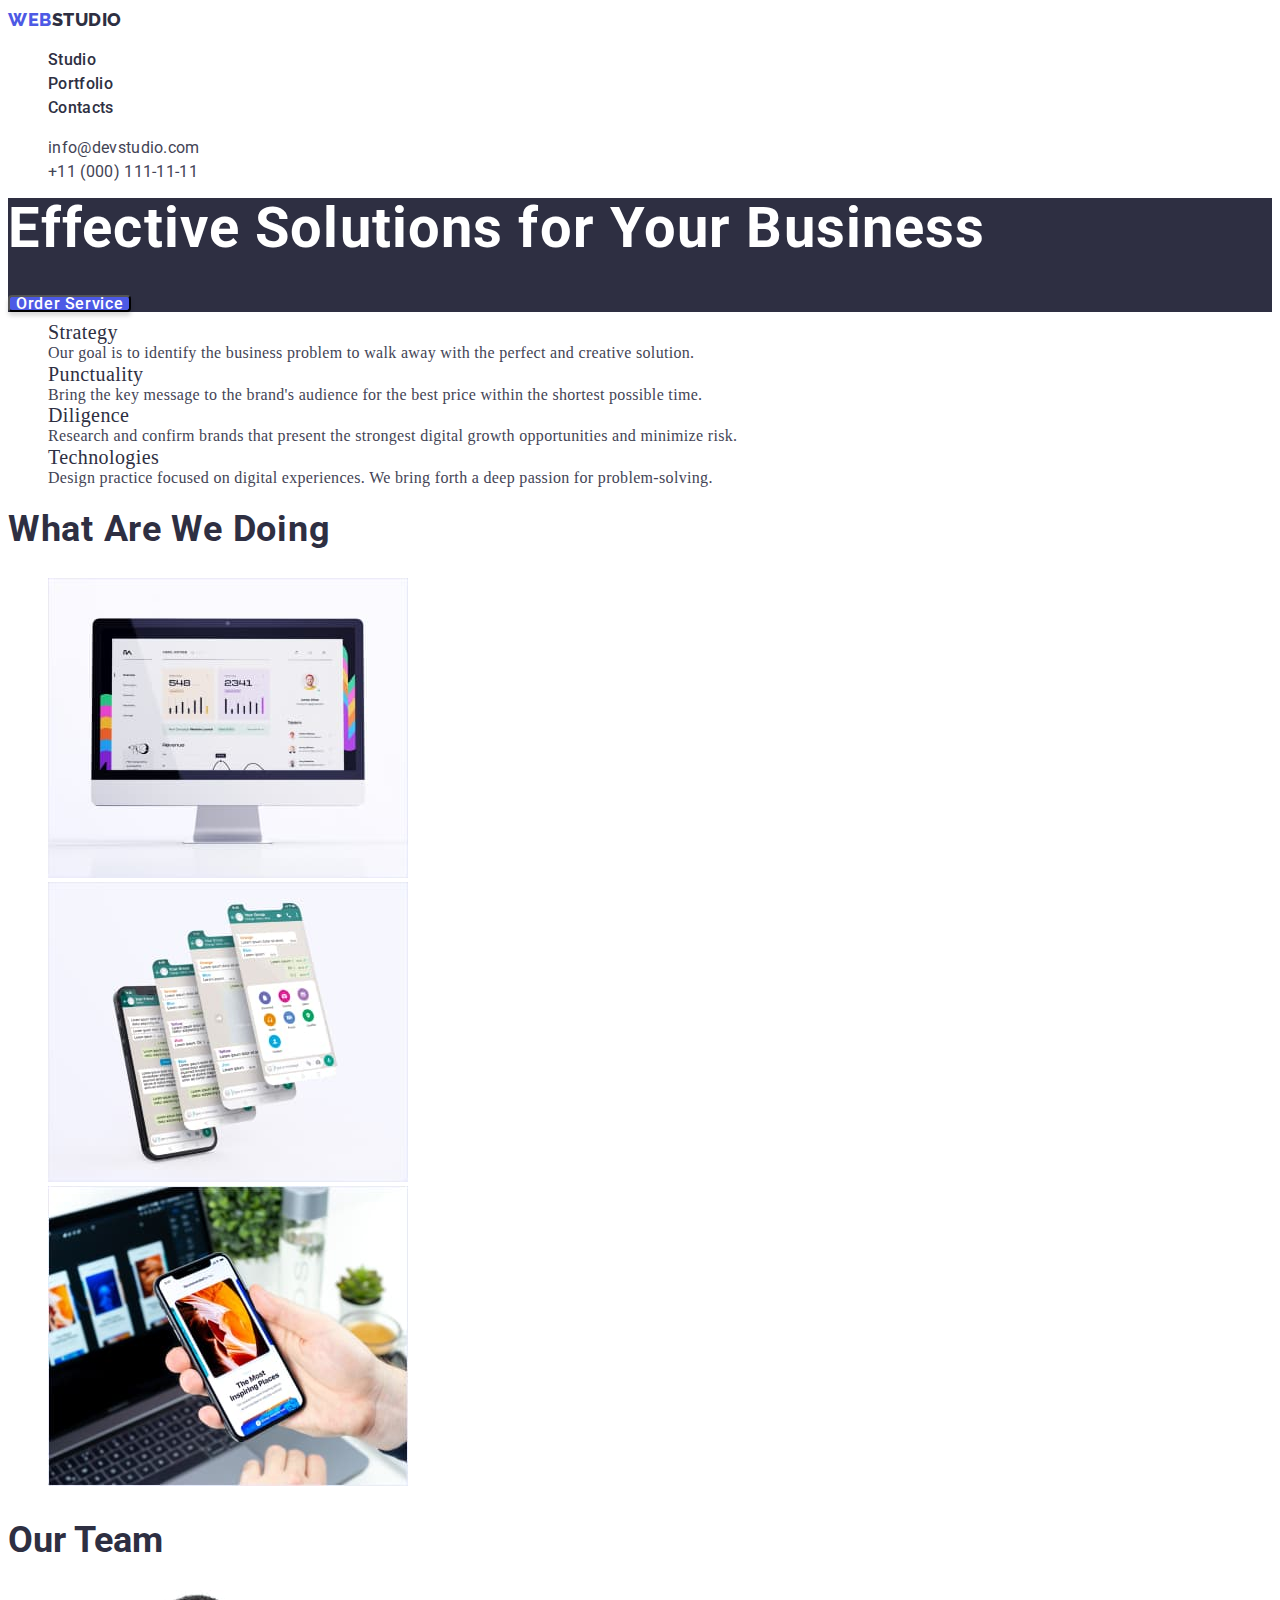
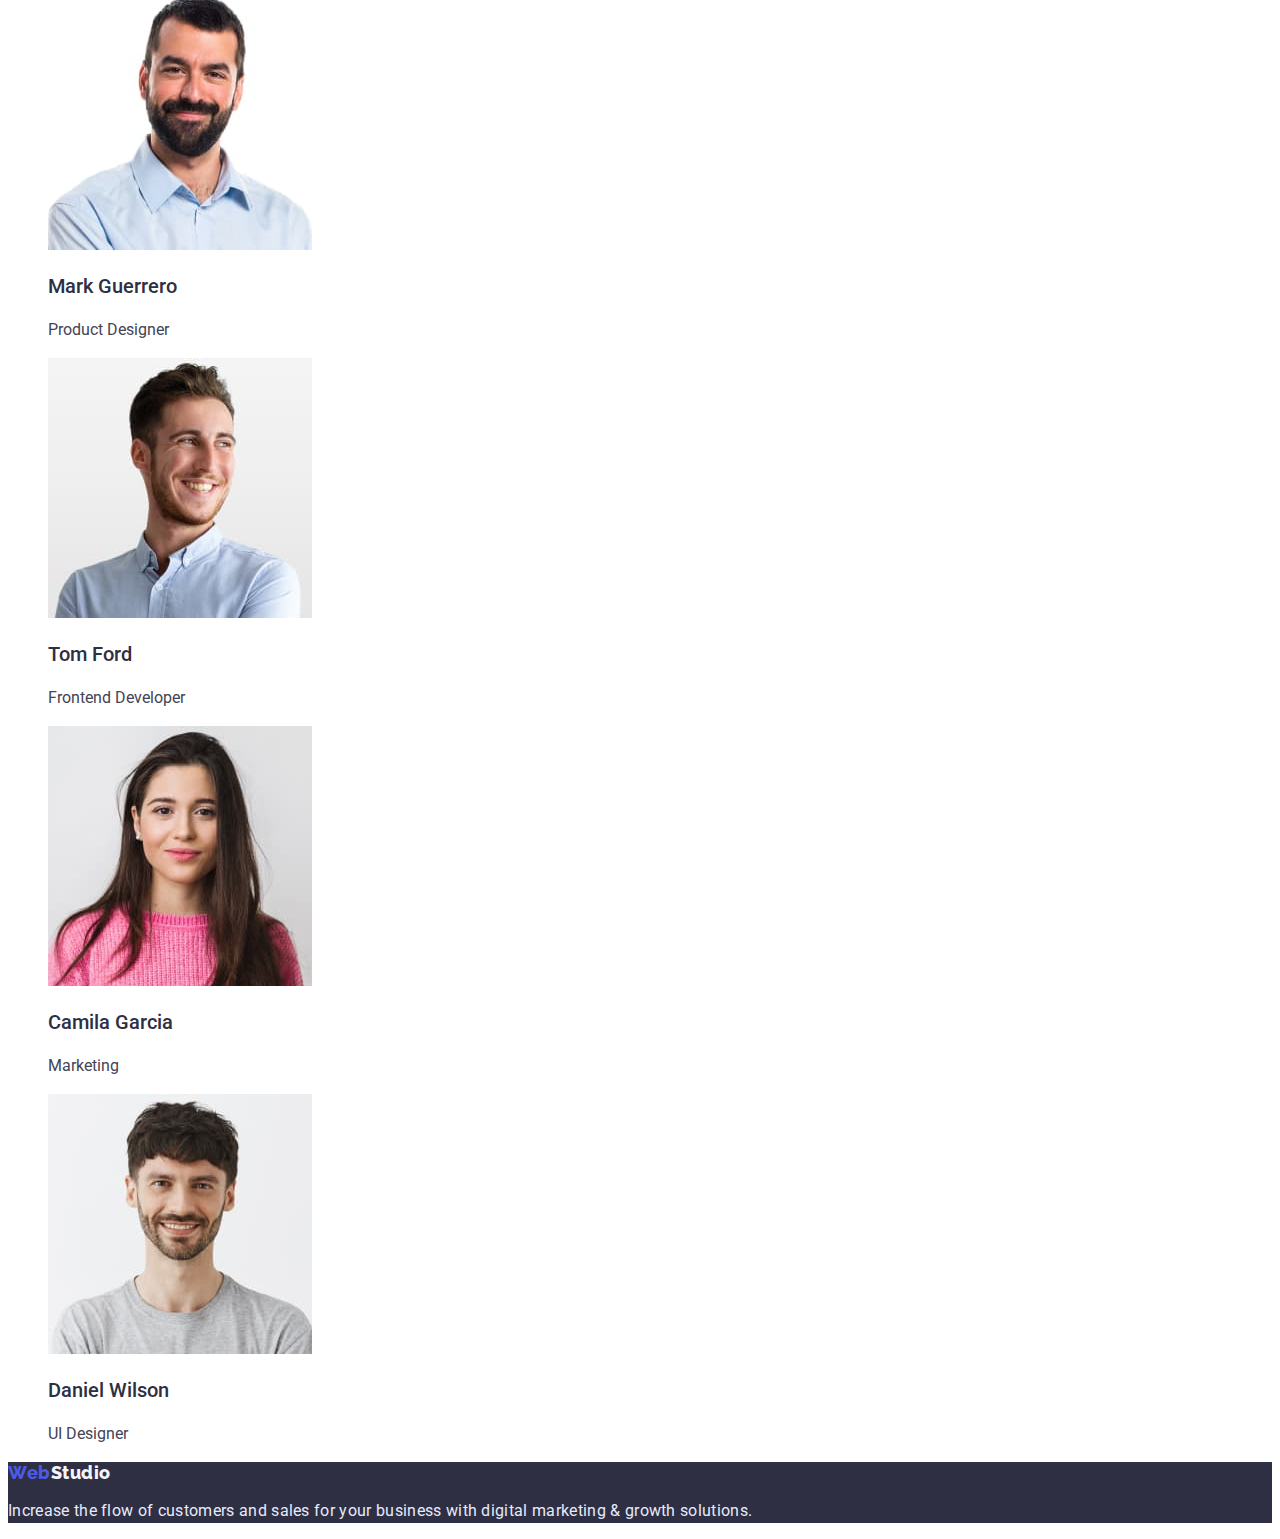
==== index.html @ d20caba4 "end my mistakes" ====
<!DOCTYPE html>
<html lang="en">
  <head>
    <meta charset="UTF-8" />
    <meta http-equiv="X-UA-Compatible" content="IE=edge" />
    <meta name="viewport" content="width=device-width, initial-scale=1.0" />
    <title>web-studia</title>
    <link rel="preconnect" href="https://fonts.googleapis.com" />
    <link rel="preconnect" href="https://fonts.gstatic.com" crossorigin />
    <link
      href="https://fonts.googleapis.com/css2?family=Montserrat:wght@400;700&family=Open+Sans:ital@1&family=Raleway:wght@800&family=Roboto:wght@400;500;700&display=swap"
      rel="stylesheet"
    />
    <link rel="stylesheet" href="./css/styles.css" />
  </head>
  <body>
    <header class="header">
      <nav class="header-navigation">
        <a href="./index.html" class="first-header-logo link"
          >Web<span class="second-heder-logo link">Studio</span>
        </a>
        <ul class="header-list list">
          <li class="header-item">
            <a href="" class="header-link link">Studio</a>
          </li>
          <li class="header-item">
            <a href="" class="header-link link">Portfolio</a>
          </li>
          <li class="header-item">
            <a href="" class="header-link link">Contacts</a>
          </li>
        </ul>
      </nav>
      <address>
        <ul class="header-list list">
          <li>
            <a href="mailto:info@devstudio.com" class="header-email list link"
              >info@devstudio.com</a
            >
          </li>
          <li>
            <a href="tel:+110001111111" class="header-tel list link"
              >+11 (000) 111-11-11</a
            >
          </li>
        </ul>
      </address>
    </header>
    <main>
      <!-- Hero-section -->
      <section class="hero">
        <h1 class="hero-efectiv-sol">Effective Solutions for Your Business</h1>
        <button type="button" class="hero-btn">Order Service</button>
      </section>
      <!-- /Hero-section -->

      <!-- Section-2 -->
      <section class="section-2">
        <ul class="section-2 list">
          <li class="section-2-item">
            <h3 class="section-2-title">Strategy</h3>
            <p class="section-2-text">
              Our goal is to identify the business problem to walk away with the
              perfect and creative solution.
            </p>
          </li>
          <li class="section-2-item">
            <h3 class="section-2-title">Punctuality</h3>
            <p class="section-2-text">
              Bring the key message to the brand's audience for the best price
              within the shortest possible time.
            </p>
          </li>
          <li class="section-2-item">
            <h3 class="section-2-title">Diligence</h3>
            <p class="section-2-text">
              Research and confirm brands that present the strongest digital
              growth opportunities and minimize risk.
            </p>
          </li>
          <li class="section-2-item">
            <h3 class="section-2-title">Technologies</h3>
            <p class="section-2-text">
              Design practice focused on digital experiences. We bring forth a
              deep passion for problem-solving.
            </p>
          </li>
        </ul>
      </section>
      <!-- /Section-2 -->

      <!-- Section-3 -->
      <section class="section-3">
        <h2 class="section-3-doing">What are we doing</h2>
        <ul class="section-3 list">
          <li>
            <img
              src="./images/about-img-1.jpg.jpg"
              alt="site"
              width="360"
              height="300"
            />
          </li>
          <li>
            <img
              src="./images/about-img-3.jpg.jpg"
              alt="what are we doing"
              width="360"
              height="300"
            />
          </li>
          <li>
            <img
              src="./images/about-img-2.jpg.jpg"
              alt="what are we doing"
              width="360"
              height="300"
            />
          </li>
        </ul>
      </section>
      <!-- /Section-3 -->

      <!-- Section-4 Our team -->
      <section class="Our-team">
        <h2 class="our-team-team">Our Team</h2>
        <ul class="Our-team list">
          <li>
            <img
              src="./images/about-img-4.jpg.jpg"
              alt="our team"
              width="264"
            />
            <h3 class="our-team-name-1">Mark Guerrero</h3>
            <p class="our-team-job">Product Designer</p>
          </li>
          <li>
            <img
              src="./images/about-img-5.jpg.jpg"
              alt="our team"
              width="264"
            />
            <h3 class="our-team-name-2">Tom Ford</h3>
            <p class="our-team-job">Frontend Developer</p>
          </li>
          <li>
            <img
              src="./images/about-img-6.jpg.jpg"
              alt="our team"
              width="264"
            />
            <h3 class="our-team-name-3">Camila Garcia</h3>
            <p class="our-team-job">Marketing</p>
          </li>
          <li>
            <img
              src="./images/about-img-7.jpg.jpg"
              alt="our team"
              width="264"
            />
            <h3 class="our-team-name-4">Daniel Wilson</h3>
            <p class="our-team-job">UI Designer</p>
          </li>
        </ul>
      </section>
      <!-- /Section-4 Our team -->
    </main>
    <!-- Section-5 -->
    <footer class="section-5">
      <a href="./index.html" class="first-header-logo1 link"
        >Web<span class="second-heder-logo1 link">Studio</span>
      </a>
      <p class="section-5-last">
        Increase the flow of customers and sales for your business with digital
        marketing & growth solutions.
      </p>
    </footer>
    <!-- /Section-5 -->
  </body>
</html>
---- css/styles.css ----
/* @font-face {
  font-family: "Open Sans";
  src: url(../fonts/OpenSans-Regular.ttf);
}
@font-face {
  font-family: "Open Sans Bold";
  src: url(../fonts/OpenSans-Bold.ttf); */

body {
  font-family: "Open Sans" sans-serif;
}
.list {
  list-style: none;
}
.link {
  text-decoration: none;
}
/* Header */
.header {
}
.header-navigation {
}

.first-header-logo {
  font-family: "Raleway";
  font-weight: 800;
  font-size: 18px;
  line-height: 24px;
  letter-spacing: 0.03em;
  text-transform: uppercase;

  font-style: normal;

  color: #4d5ae5;
}
.second-heder-logo {
  font-family: "Raleway";
  font-style: normal;
  font-weight: 800;
  font-size: 18px;
  line-height: 24px;
  letter-spacing: 0.03em;
  text-transform: uppercase;
  text-decoration: none;
  color: #2e2f42;
}
.header-list {
}
.header-item {
}
.header-link {
  font-family: "Roboto";
  font-weight: 500;
  font-size: 16px;
  line-height: 24px;
  letter-spacing: 0.02em;
  color: #2e2f42;
}
.header-email {
  font-family: "Roboto";
  font-style: normal;
  font-weight: 400;
  font-size: 16px;
  line-height: 24px;

  letter-spacing: 0.02em;
  color: #434455;
}
.header-tel {
  position: absolute;

  font-family: "Roboto";
  font-style: normal;
  font-weight: 400;
  font-size: 16px;
  line-height: 24px;

  letter-spacing: 0.02em;

  color: #434455;
}
/* Header */
/* hero*/
.hero {
  background-color: #2e2f42;
}
.hero-efectiv-sol {
  font-family: "Roboto";
  font-style: normal;
  font-weight: 700;
  font-size: 56px;
  line-height: 60px;
  text-align: left;
  letter-spacing: 0.02em;
  color: #ffffff;
}
.hero-btn {
  font-family: "Roboto";
  font-weight: 500;
  font-size: 16px;
  line-height: 0.7;
  display: flex;
  align-items: center;
  letter-spacing: 0.04em;
  color: #ffffff;
  background: #4d5ae5;
  box-shadow: 0px 4px 4px rgba(0, 0, 0, 0.15);
  border-radius: 4px;
}
/* section 2 */
.section-2 {
  list-style: none;
}
.section-2-hidden {
}
.section-2-list {
}
.section-2-item {
}
.section-2-title {
  font-weight: 500;
  font-size: 20px;
  line-height: 0.83px;
  letter-spacing: 0.02em;
  color: #2e2f42;
}
.section-2-text {
  font-weight: 400;
  font-size: 16px;
  line-height: 0.8px;
  letter-spacing: 0.02em;
  color: #434455;
}
/*section 2*/
/* section 3 */
.section-3-doing {
  font-family: "Roboto";
  font-style: normal;
  font-weight: 700;
  font-size: 36px;
  line-height: 40px;
  letter-spacing: 0.02em;
  text-transform: capitalize;
  color: #2e2f42;
}
/* section 3 */

/* section 4 */
.Our-team {
}
.our-team-name-1 {
  font-family: "Roboto";
  font-style: normal;
  font-weight: 500;
  font-size: 20px;

  line-height: 24px;
  color: #2e2f42;
}
.our-team-name-2 {
  font-family: "Roboto";
  font-style: normal;
  font-weight: 500;
  font-size: 20px;
  line-height: 24px;

  color: #2e2f42;
}
.our-team-name-3 {
  font-family: "Roboto";
  font-style: normal;
  font-weight: 500;
  font-size: 20px;
  line-height: 24px;
  color: #2e2f42;
}
.our-team-name-4 {
  font-family: "Roboto";
  font-style: normal;
  font-weight: 500;
  font-size: 20px;
  line-height: 24px;
  color: #2e2f42;
}
.our-team-team {
  font-family: "Roboto";
  font-style: normal;
  font-weight: 700;
  font-size: 36px;
  line-height: 40px;
  color: #2e2f42;
}

.our-team-job {
  font-family: "Roboto";
  font-style: normal;
  font-weight: 400;
  font-size: 16px;
  line-height: 24px;
  color: #434455;
}

/* sectoin 4 */

/* section 5 */
.section-5 {
  background-color: #2e2f42;
}
.first-header-logo1 {
  font-family: "Raleway";
  font-style: normal;
  font-weight: 800;
  font-size: 18px;
  line-height: 21px;

  letter-spacing: 0.03em;

  color: #4d5ae5;
}

.second-heder-logo1 {
  font-family: "Raleway";
  font-style: normal;
  font-weight: 800;
  font-size: 18px;
  line-height: 21px;
  letter-spacing: 0.03em;
  color: #f4f4fd;
}

.section-5-last {
  font-family: "Roboto";
  font-style: normal;
  font-weight: 400;
  font-size: 16px;
  line-height: 24px;

  letter-spacing: 0.02em;

  color: #e7e9fc;
}
/* section 5 */
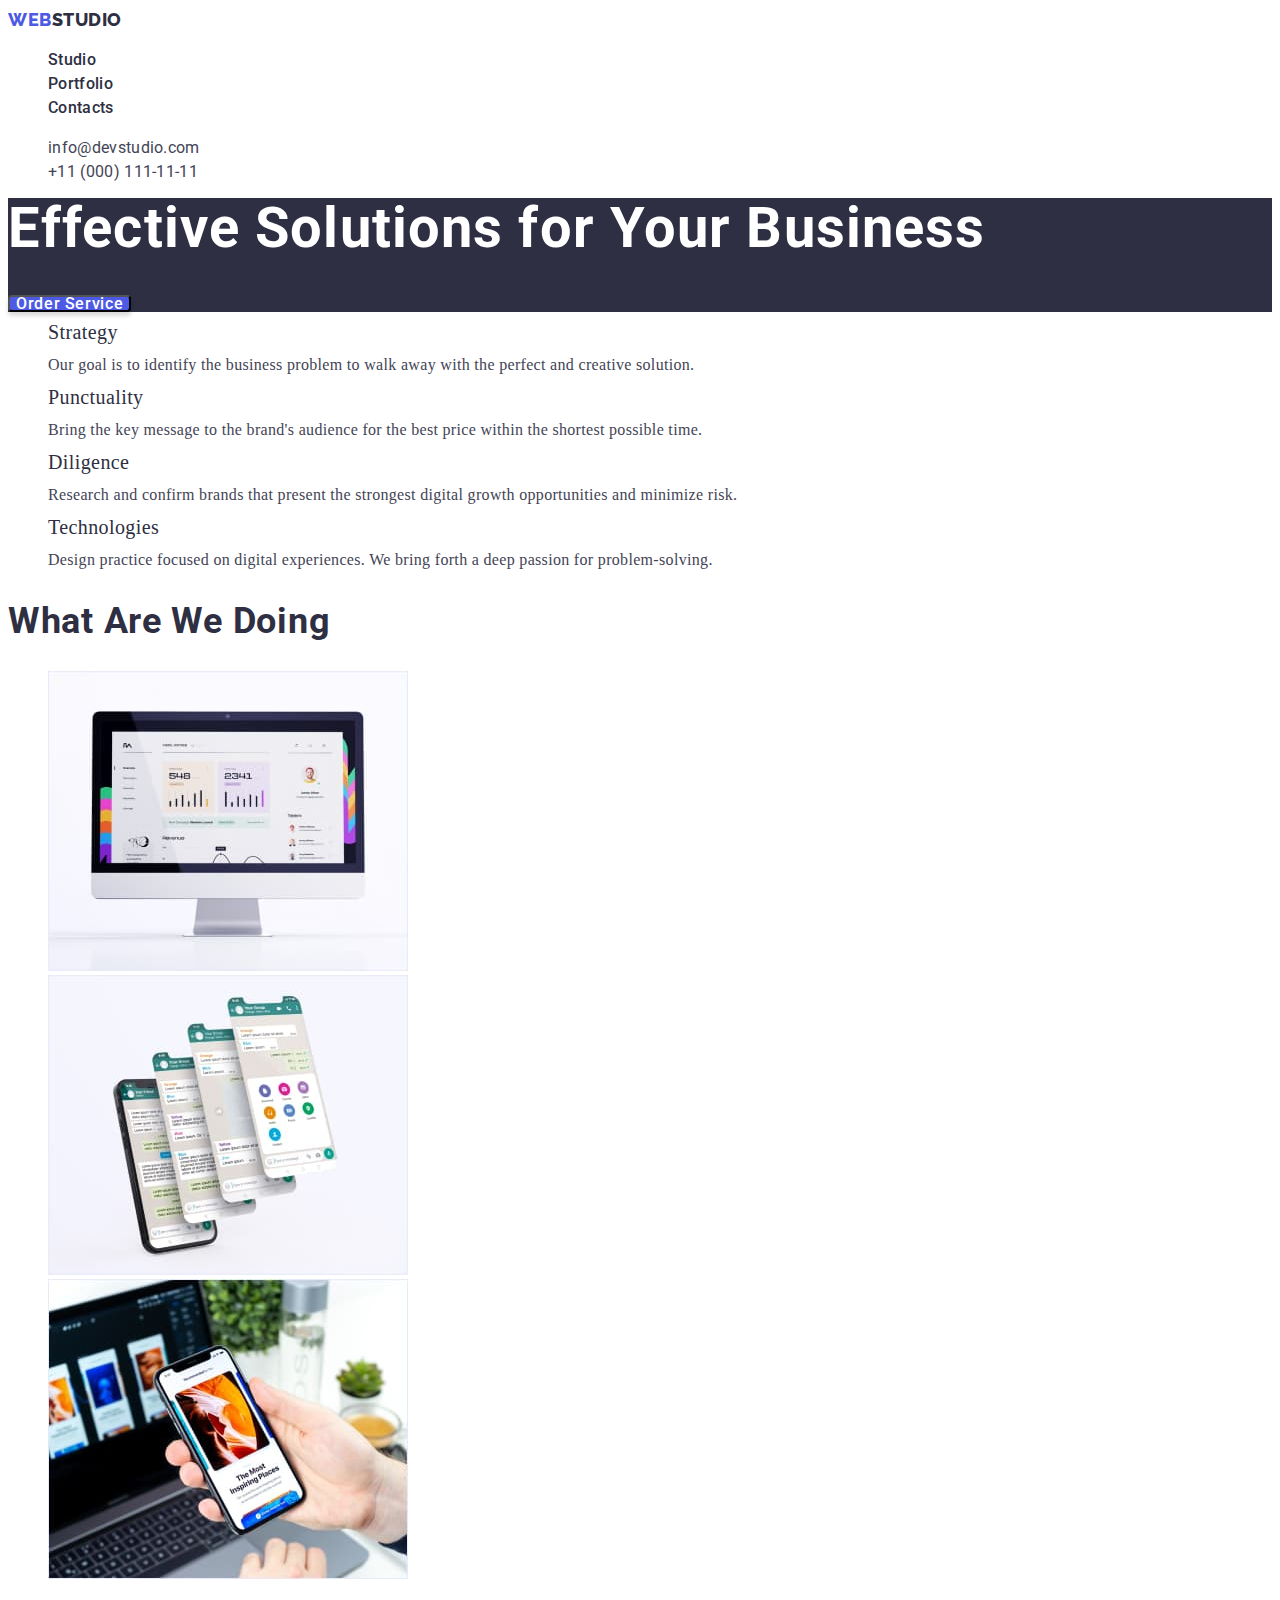
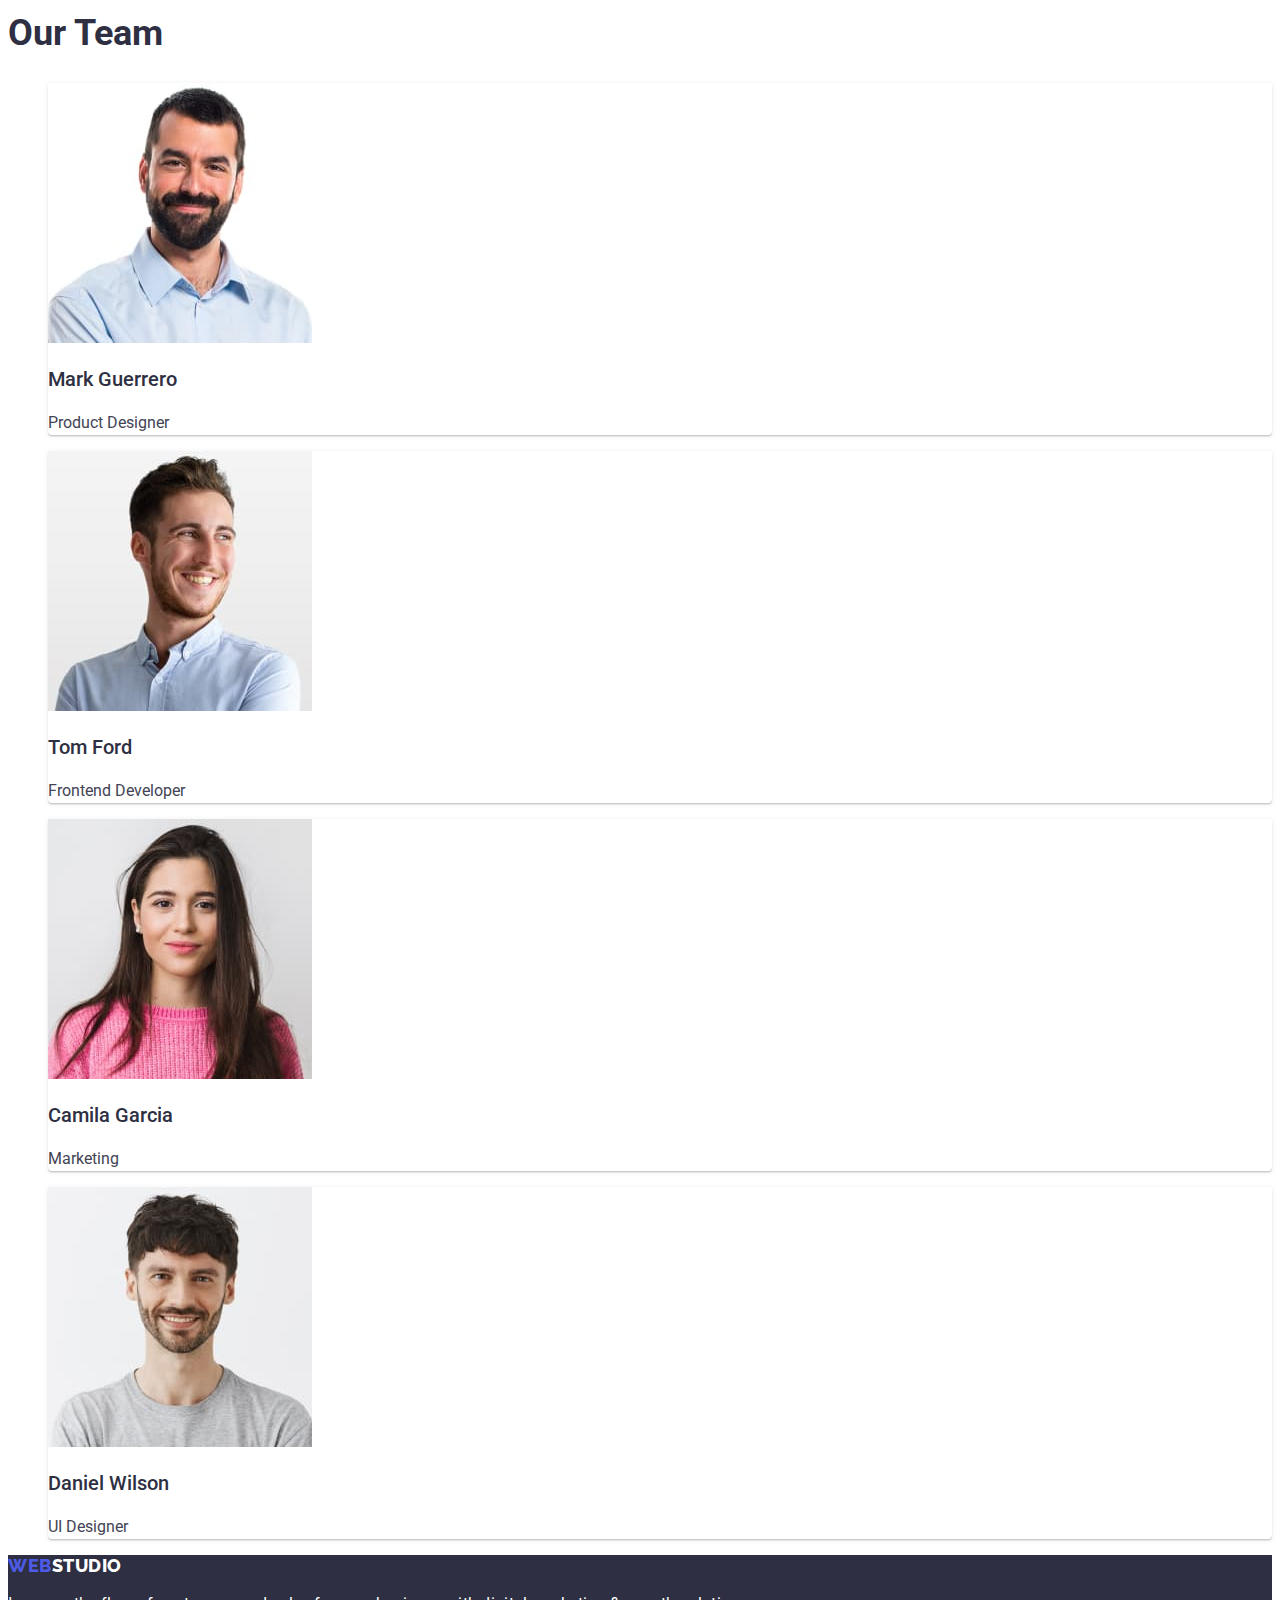
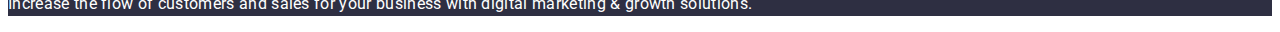
==== commit 06bcf501: "..." ====
--- a/index.html
+++ b/index.html
@@ -5,6 +5,8 @@
     <meta http-equiv="X-UA-Compatible" content="IE=edge" />
     <meta name="viewport" content="width=device-width, initial-scale=1.0" />
     <title>web-studia</title>
+    <link rel="preconnect" href="https://fonts.googleapis.com" />
+    <link rel="preconnect" href="https://fonts.gstatic.com" crossorigin />
     <link rel="preconnect" href="https://fonts.googleapis.com" />
     <link rel="preconnect" href="https://fonts.gstatic.com" crossorigin />
     <link
@@ -16,8 +18,8 @@
   <body>
     <header class="header">
       <nav class="header-navigation">
-        <a href="./index.html" class="first-header-logo link"
-          >Web<span class="second-heder-logo link">Studio</span>
+        <a href="./portfolio.html" class="logo link"
+          >Web<span class="second-logo link">Studio</span>
         </a>
         <ul class="header-list list">
           <li class="header-item">
@@ -125,7 +127,7 @@
       <section class="Our-team">
         <h2 class="our-team-team">Our Team</h2>
         <ul class="Our-team list">
-          <li>
+          <li class="our-team-background">
             <img
               src="./images/about-img-4.jpg.jpg"
               alt="our team"
@@ -134,7 +136,7 @@
             <h3 class="our-team-name-1">Mark Guerrero</h3>
             <p class="our-team-job">Product Designer</p>
           </li>
-          <li>
+          <li class="our-team-background">
             <img
               src="./images/about-img-5.jpg.jpg"
               alt="our team"
@@ -143,7 +145,7 @@
             <h3 class="our-team-name-2">Tom Ford</h3>
             <p class="our-team-job">Frontend Developer</p>
           </li>
-          <li>
+          <li class="our-team-background">
             <img
               src="./images/about-img-6.jpg.jpg"
               alt="our team"
@@ -152,7 +154,7 @@
             <h3 class="our-team-name-3">Camila Garcia</h3>
             <p class="our-team-job">Marketing</p>
           </li>
-          <li>
+          <li class="our-team-background">
             <img
               src="./images/about-img-7.jpg.jpg"
               alt="our team"
@@ -167,8 +169,8 @@
     </main>
     <!-- Section-5 -->
     <footer class="section-5">
-      <a href="./index.html" class="first-header-logo1 link"
-        >Web<span class="second-heder-logo1 link">Studio</span>
+      <a href="./portfolio.html" class="logo2 link"
+        >Web<span class="second-logo2 link">Studio</span>
       </a>
       <p class="section-5-last">
         Increase the flow of customers and sales for your business with digital
--- a/css/styles.css
+++ b/css/styles.css
@@ -9,6 +9,12 @@
 body {
   font-family: "Open Sans" sans-serif;
 }
+:root {
+  --main-title-color: #ffffff;
+  --main-title-color2: #434455;
+  --main-title-color3: #4d5ae5;
+  --main-title-color4: #2e2f42;
+}
 .list {
   list-style: none;
 }
@@ -20,30 +26,25 @@
 }
 .header-navigation {
 }
-
-.first-header-logo {
+.link {
+  text-decoration: none;
+}
+.logo {
   font-family: "Raleway";
+  font-style: normal;
   font-weight: 800;
   font-size: 18px;
   line-height: 24px;
+
   letter-spacing: 0.03em;
   text-transform: uppercase;
 
-  font-style: normal;
-
-  color: #4d5ae5;
-}
-.second-heder-logo {
-  font-family: "Raleway";
-  font-style: normal;
-  font-weight: 800;
-  font-size: 18px;
-  line-height: 24px;
-  letter-spacing: 0.03em;
-  text-transform: uppercase;
-  text-decoration: none;
+  color: var(--main-title-color3);
+}
+.second-logo {
   color: #2e2f42;
 }
+
 .header-list {
 }
 .header-item {
@@ -54,7 +55,7 @@
   font-size: 16px;
   line-height: 24px;
   letter-spacing: 0.02em;
-  color: #2e2f42;
+  color: var(--main-title-color4);
 }
 .header-email {
   font-family: "Roboto";
@@ -64,7 +65,7 @@
   line-height: 24px;
 
   letter-spacing: 0.02em;
-  color: #434455;
+  color: var(--main-title-color2);
 }
 .header-tel {
   position: absolute;
@@ -77,12 +78,12 @@
 
   letter-spacing: 0.02em;
 
-  color: #434455;
+  color: var(--main-title-color2);
 }
 /* Header */
 /* hero*/
 .hero {
-  background-color: #2e2f42;
+  background-color: var(--main-title-color4);
 }
 .hero-efectiv-sol {
   font-family: "Roboto";
@@ -92,7 +93,7 @@
   line-height: 60px;
   text-align: left;
   letter-spacing: 0.02em;
-  color: #ffffff;
+  color: var(--main-title-color);
 }
 .hero-btn {
   font-family: "Roboto";
@@ -102,8 +103,8 @@
   display: flex;
   align-items: center;
   letter-spacing: 0.04em;
-  color: #ffffff;
-  background: #4d5ae5;
+  color: var(--main-title-color);
+  background: var(--main-title-color3);
   box-shadow: 0px 4px 4px rgba(0, 0, 0, 0.15);
   border-radius: 4px;
 }
@@ -122,14 +123,14 @@
   font-size: 20px;
   line-height: 0.83px;
   letter-spacing: 0.02em;
-  color: #2e2f42;
+  color: var(--main-title-color4);
 }
 .section-2-text {
   font-weight: 400;
   font-size: 16px;
-  line-height: 0.8px;
-  letter-spacing: 0.02em;
-  color: #434455;
+  line-height: 24px;
+  letter-spacing: 0.02em;
+  color: var(--main-title-color2);
 }
 /*section 2*/
 /* section 3 */
@@ -141,13 +142,20 @@
   line-height: 40px;
   letter-spacing: 0.02em;
   text-transform: capitalize;
-  color: #2e2f42;
+  color: var(--main-title-color4);
 }
 /* section 3 */
 
 /* section 4 */
 .Our-team {
 }
+.our-team-background {
+  background-color: var(--main-title-color);
+  background: var(--main-title-color);
+  box-shadow: 0px 1px 6px rgba(46, 47, 66, 0.08),
+    0px 1px 1px rgba(46, 47, 66, 0.16), 0px 2px 1px rgba(46, 47, 66, 0.08);
+  border-radius: 0px 0px 4px 4px;
+}
 .our-team-name-1 {
   font-family: "Roboto";
   font-style: normal;
@@ -155,7 +163,7 @@
   font-size: 20px;
 
   line-height: 24px;
-  color: #2e2f42;
+  color: var(--main-title-color4);
 }
 .our-team-name-2 {
   font-family: "Roboto";
@@ -164,7 +172,7 @@
   font-size: 20px;
   line-height: 24px;
 
-  color: #2e2f42;
+  color: var(--main-title-color4);
 }
 .our-team-name-3 {
   font-family: "Roboto";
@@ -172,7 +180,7 @@
   font-weight: 500;
   font-size: 20px;
   line-height: 24px;
-  color: #2e2f42;
+  color: var(--main-title-color4);
 }
 .our-team-name-4 {
   font-family: "Roboto";
@@ -180,7 +188,7 @@
   font-weight: 500;
   font-size: 20px;
   line-height: 24px;
-  color: #2e2f42;
+  color: var(--main-title-color4);
 }
 .our-team-team {
   font-family: "Roboto";
@@ -188,7 +196,7 @@
   font-weight: 700;
   font-size: 36px;
   line-height: 40px;
-  color: #2e2f42;
+  color: var(--main-title-color4);
 }
 
 .our-team-job {
@@ -197,46 +205,42 @@
   font-weight: 400;
   font-size: 16px;
   line-height: 24px;
-  color: #434455;
+  color: var(--main-title-color2);
 }
 
 /* sectoin 4 */
 
 /* section 5 */
 .section-5 {
-  background-color: #2e2f42;
-}
-.first-header-logo1 {
-  font-family: "Raleway";
-  font-style: normal;
-  font-weight: 800;
-  font-size: 18px;
-  line-height: 21px;
-
-  letter-spacing: 0.03em;
-
-  color: #4d5ae5;
-}
-
-.second-heder-logo1 {
+  background-color: var(--main-title-color4);
+}
+
+.section-5-last {
+  font-family: "Roboto";
+  font-style: normal;
+  font-weight: 400;
+  font-size: 16px;
+  line-height: 24px;
+
+  letter-spacing: 0.02em;
+
+  color: var(--main-title-color);
+}
+.logo2 {
   font-family: "Raleway";
   font-style: normal;
   font-weight: 800;
   font-size: 18px;
   line-height: 21px;
   letter-spacing: 0.03em;
-  color: #f4f4fd;
-}
-
-.section-5-last {
-  font-family: "Roboto";
-  font-style: normal;
-  font-weight: 400;
-  font-size: 16px;
-  line-height: 24px;
-
-  letter-spacing: 0.02em;
-
-  color: #e7e9fc;
+  text-transform: uppercase;
+  color: var(--main-title-color3);
+}
+
+.link {
+  text-decoration: none;
+}
+.second-logo2 {
+  color: var(--main-title-color);
 }
 /* section 5 */
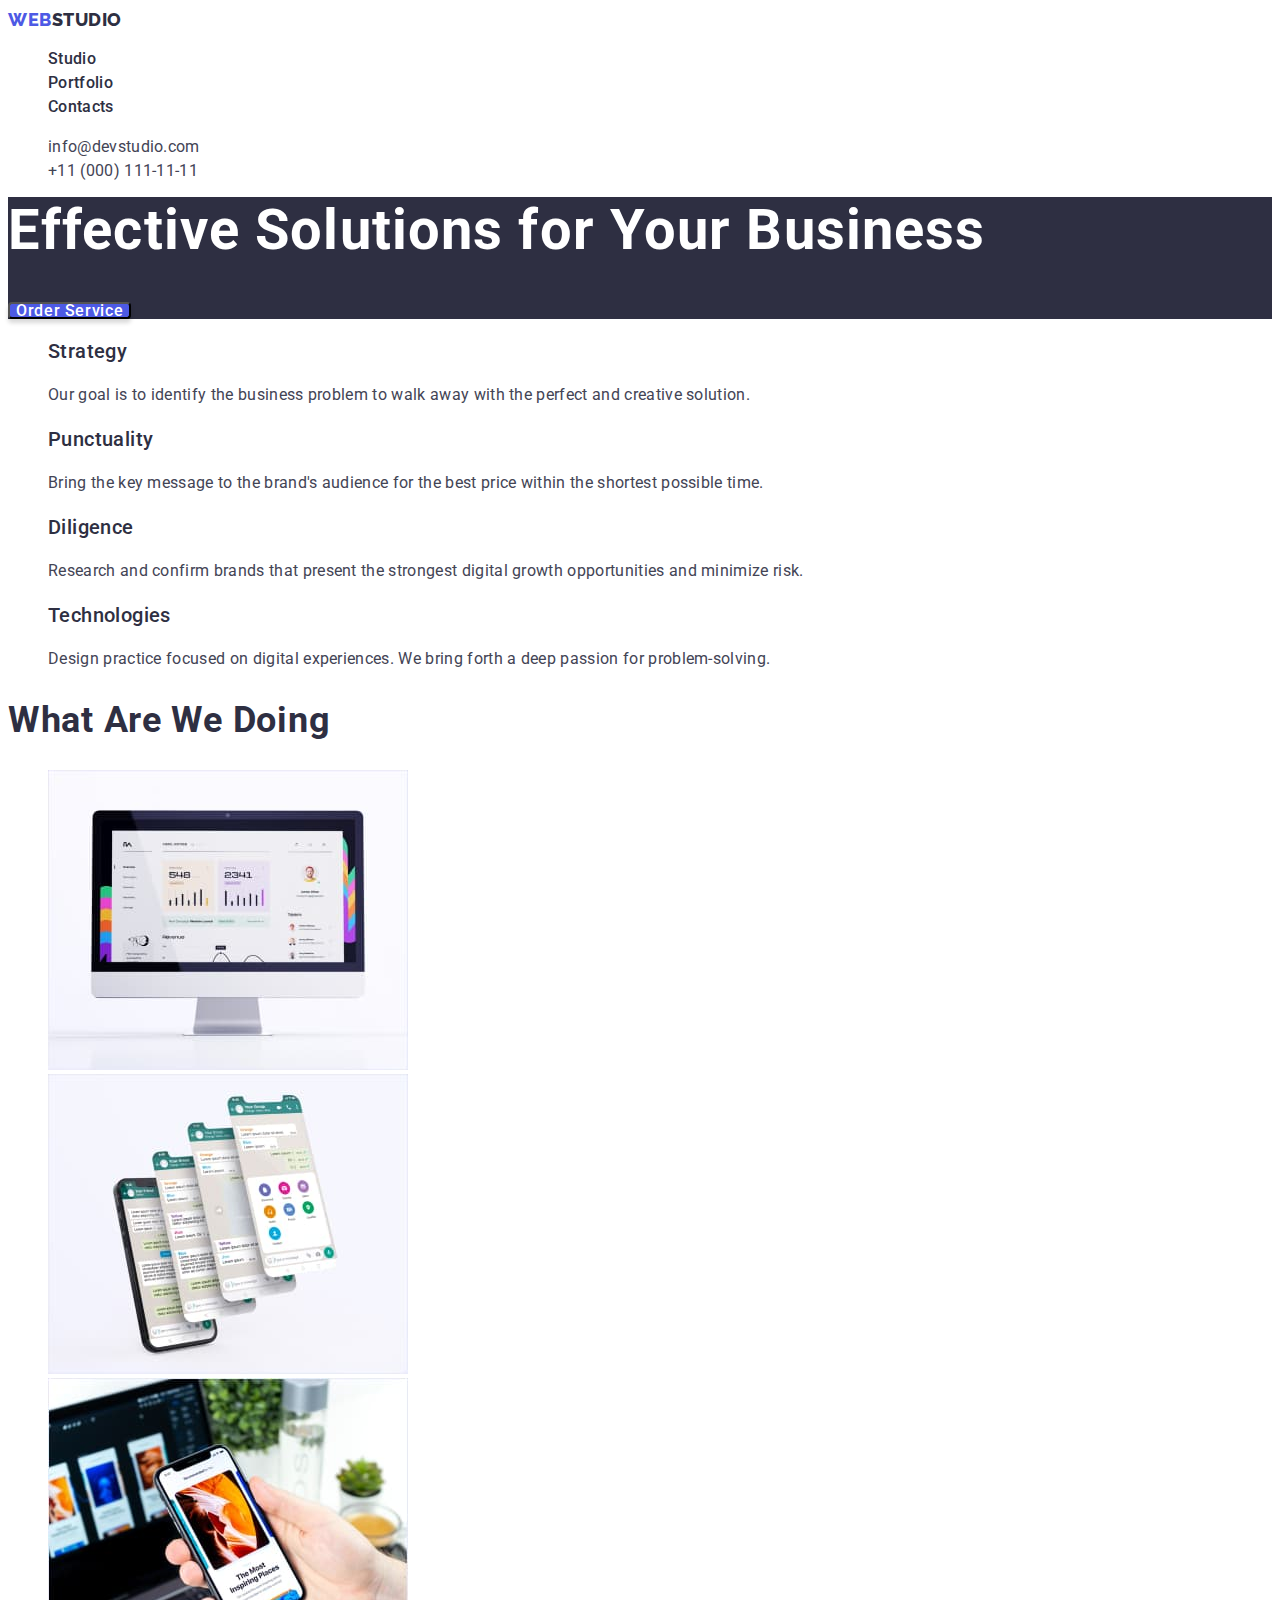
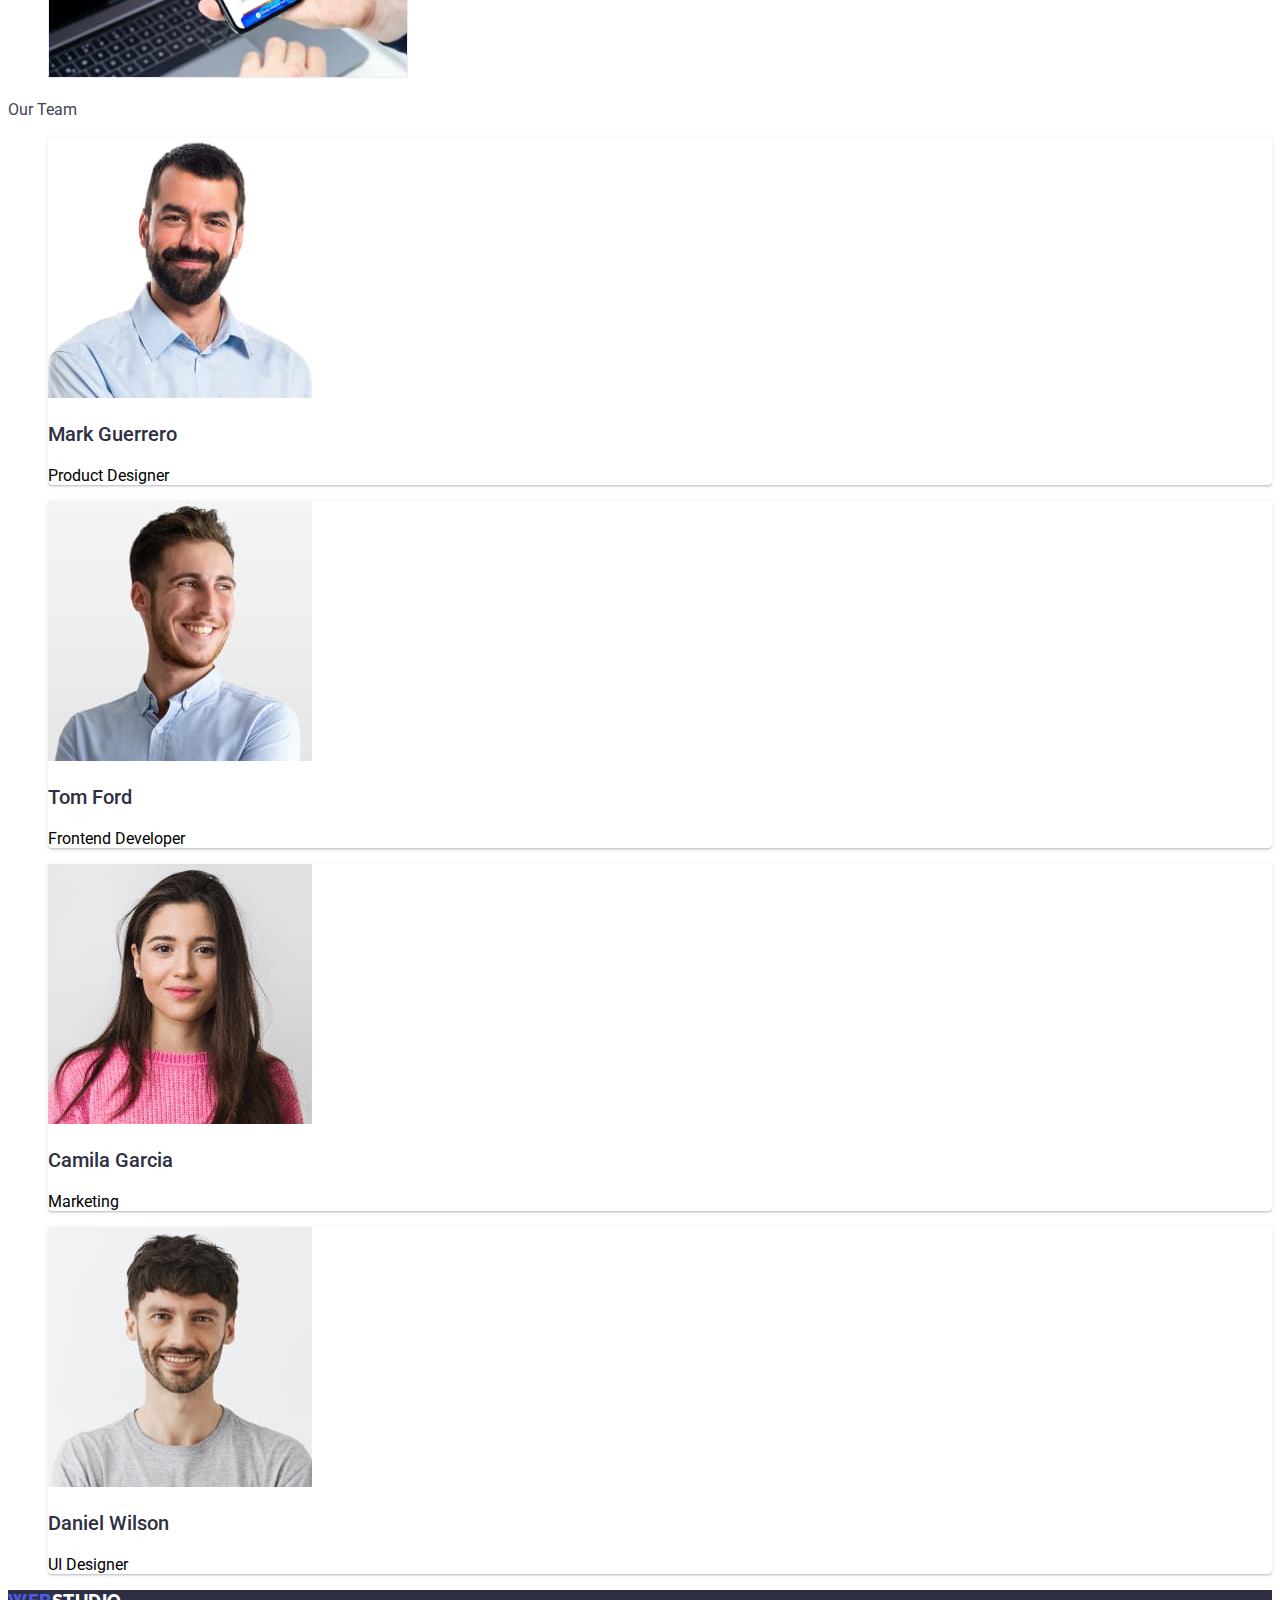
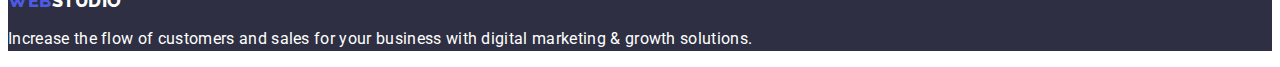
==== commit 37d6238d: "/" ====
--- a/index.html
+++ b/index.html
@@ -33,7 +33,7 @@
           </li>
         </ul>
       </nav>
-      <address>
+      <address style="font-style: normal">
         <ul class="header-list list">
           <li>
             <a href="mailto:info@devstudio.com" class="header-email list link"
--- a/css/styles.css
+++ b/css/styles.css
@@ -5,9 +5,11 @@
 @font-face {
   font-family: "Open Sans Bold";
   src: url(../fonts/OpenSans-Bold.ttf); */
-
+.element.style {
+  font-style: normal;
+}
 body {
-  font-family: "Open Sans" sans-serif;
+  font-family: "Roboto", "Helvetica Neue", "Verdana", "Tahoma", sans-serif;
 }
 :root {
   --main-title-color: #ffffff;
@@ -34,15 +36,14 @@
   font-style: normal;
   font-weight: 800;
   font-size: 18px;
-  line-height: 24px;
-
+  line-height: 1.3;
   letter-spacing: 0.03em;
   text-transform: uppercase;
 
   color: var(--main-title-color3);
 }
 .second-logo {
-  color: #2e2f42;
+  color: var(--main-title-color4);
 }
 
 .header-list {
@@ -50,19 +51,17 @@
 .header-item {
 }
 .header-link {
-  font-family: "Roboto";
-  font-weight: 500;
-  font-size: 16px;
-  line-height: 24px;
+  font-weight: 500;
+  font-size: 16px;
+  line-height: 1.5;
   letter-spacing: 0.02em;
   color: var(--main-title-color4);
 }
 .header-email {
-  font-family: "Roboto";
-  font-style: normal;
-  font-weight: 400;
-  font-size: 16px;
-  line-height: 24px;
+  font-style: normal;
+  font-weight: 400;
+  font-size: 16px;
+  line-height: 1.5;
 
   letter-spacing: 0.02em;
   color: var(--main-title-color2);
@@ -70,11 +69,10 @@
 .header-tel {
   position: absolute;
 
-  font-family: "Roboto";
-  font-style: normal;
-  font-weight: 400;
-  font-size: 16px;
-  line-height: 24px;
+  font-style: normal;
+  font-weight: 400;
+  font-size: 16px;
+  line-height: 1.5;
 
   letter-spacing: 0.02em;
 
@@ -86,11 +84,10 @@
   background-color: var(--main-title-color4);
 }
 .hero-efectiv-sol {
-  font-family: "Roboto";
   font-style: normal;
   font-weight: 700;
   font-size: 56px;
-  line-height: 60px;
+  line-height: 1.2;
   text-align: left;
   letter-spacing: 0.02em;
   color: var(--main-title-color);
@@ -121,14 +118,14 @@
 .section-2-title {
   font-weight: 500;
   font-size: 20px;
-  line-height: 0.83px;
+  line-height: 1.2;
   letter-spacing: 0.02em;
   color: var(--main-title-color4);
 }
 .section-2-text {
   font-weight: 400;
   font-size: 16px;
-  line-height: 24px;
+  line-height: 1.5;
   letter-spacing: 0.02em;
   color: var(--main-title-color2);
 }
@@ -139,7 +136,7 @@
   font-style: normal;
   font-weight: 700;
   font-size: 36px;
-  line-height: 40px;
+  line-height: 1.1;
   letter-spacing: 0.02em;
   text-transform: capitalize;
   color: var(--main-title-color4);
@@ -162,7 +159,7 @@
   font-weight: 500;
   font-size: 20px;
 
-  line-height: 24px;
+  line-height: 1.2;
   color: var(--main-title-color4);
 }
 .our-team-name-2 {
@@ -170,7 +167,7 @@
   font-style: normal;
   font-weight: 500;
   font-size: 20px;
-  line-height: 24px;
+  line-height: 1.2;
 
   color: var(--main-title-color4);
 }
@@ -179,7 +176,7 @@
   font-style: normal;
   font-weight: 500;
   font-size: 20px;
-  line-height: 24px;
+  line-height: 1.2;
   color: var(--main-title-color4);
 }
 .our-team-name-4 {
@@ -187,7 +184,7 @@
   font-style: normal;
   font-weight: 500;
   font-size: 20px;
-  line-height: 24px;
+  line-height: 1.2;
   color: var(--main-title-color4);
 }
 .our-team-team {
@@ -195,16 +192,9 @@
   font-style: normal;
   font-weight: 700;
   font-size: 36px;
-  line-height: 40px;
-  color: var(--main-title-color4);
-}
-
-.our-team-job {
-  font-family: "Roboto";
-  font-style: normal;
-  font-weight: 400;
-  font-size: 16px;
-  line-height: 24px;
+  font-weight: 400;
+  font-size: 16px;
+  line-height: 1.5;
   color: var(--main-title-color2);
 }
 
@@ -220,7 +210,7 @@
   font-style: normal;
   font-weight: 400;
   font-size: 16px;
-  line-height: 24px;
+  line-height: 1.5;
 
   letter-spacing: 0.02em;
 
@@ -231,7 +221,7 @@
   font-style: normal;
   font-weight: 800;
   font-size: 18px;
-  line-height: 21px;
+  line-height: 1.17;
   letter-spacing: 0.03em;
   text-transform: uppercase;
   color: var(--main-title-color3);
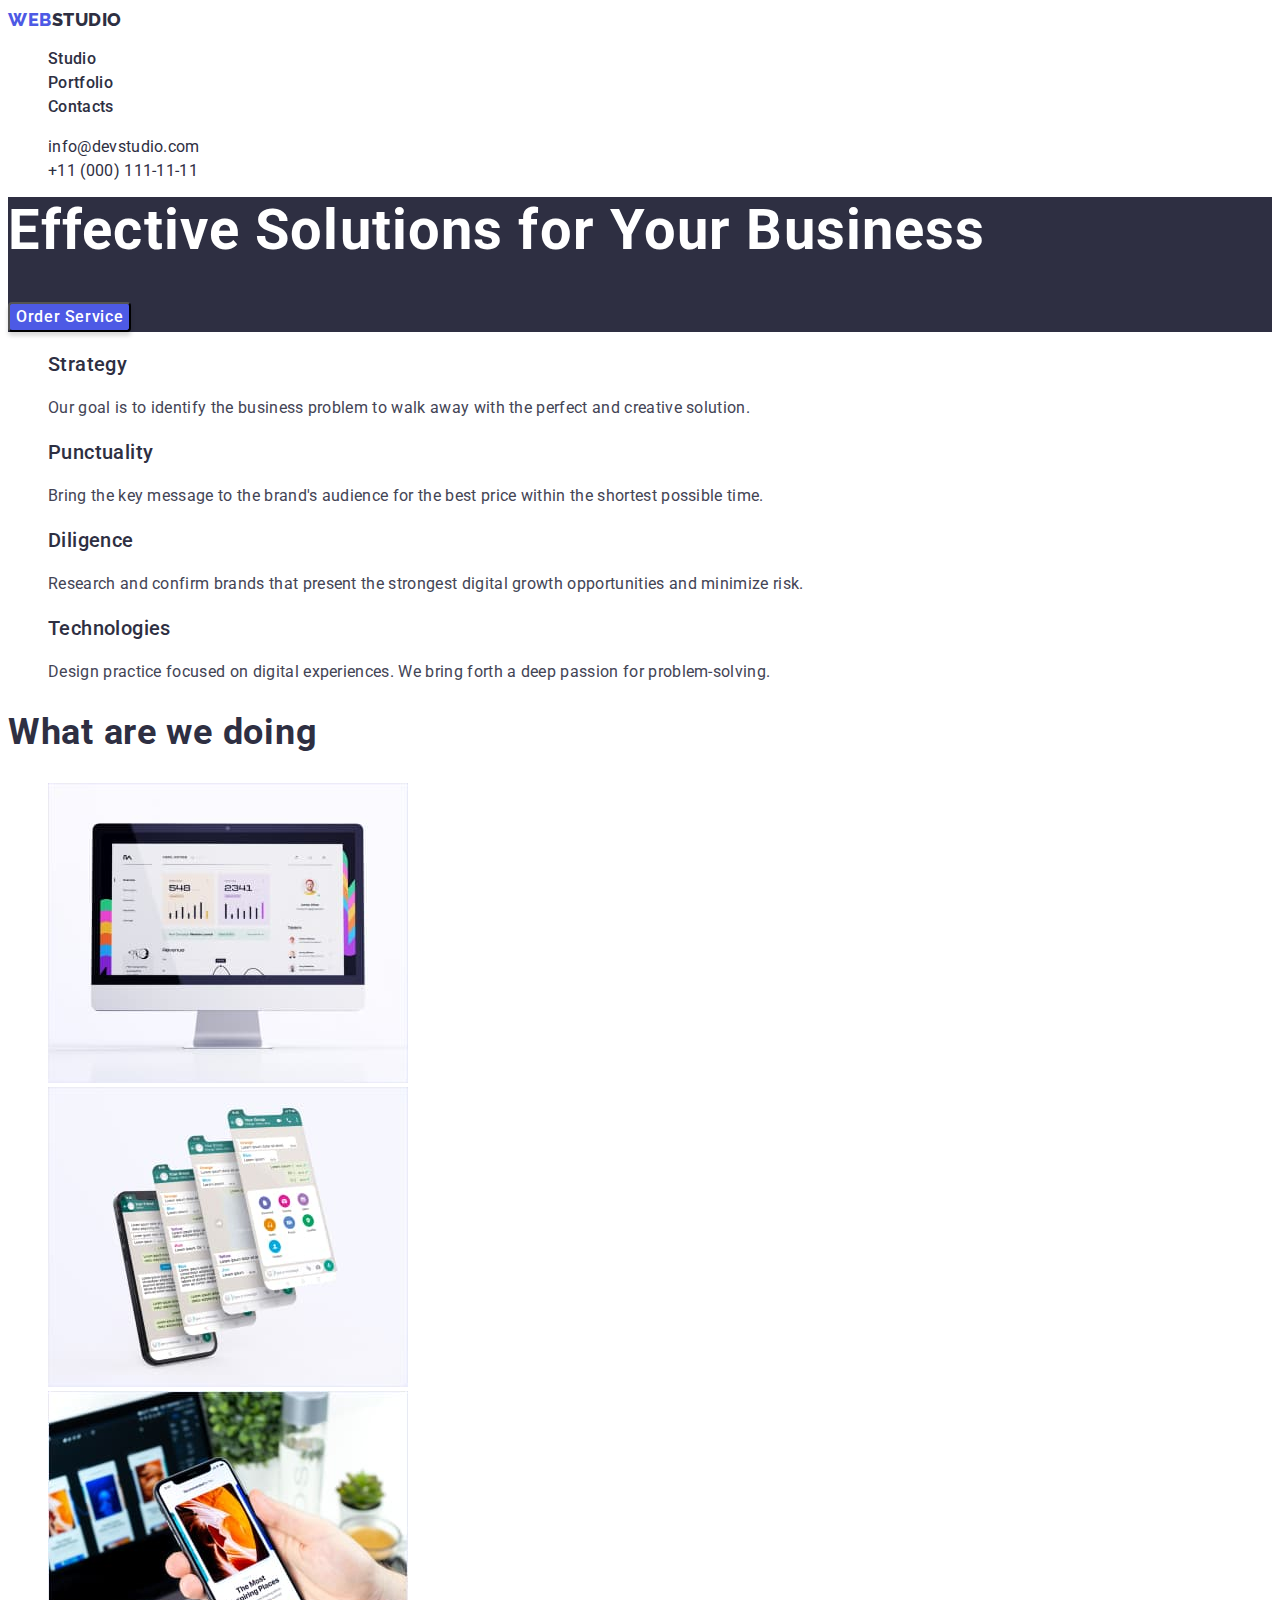
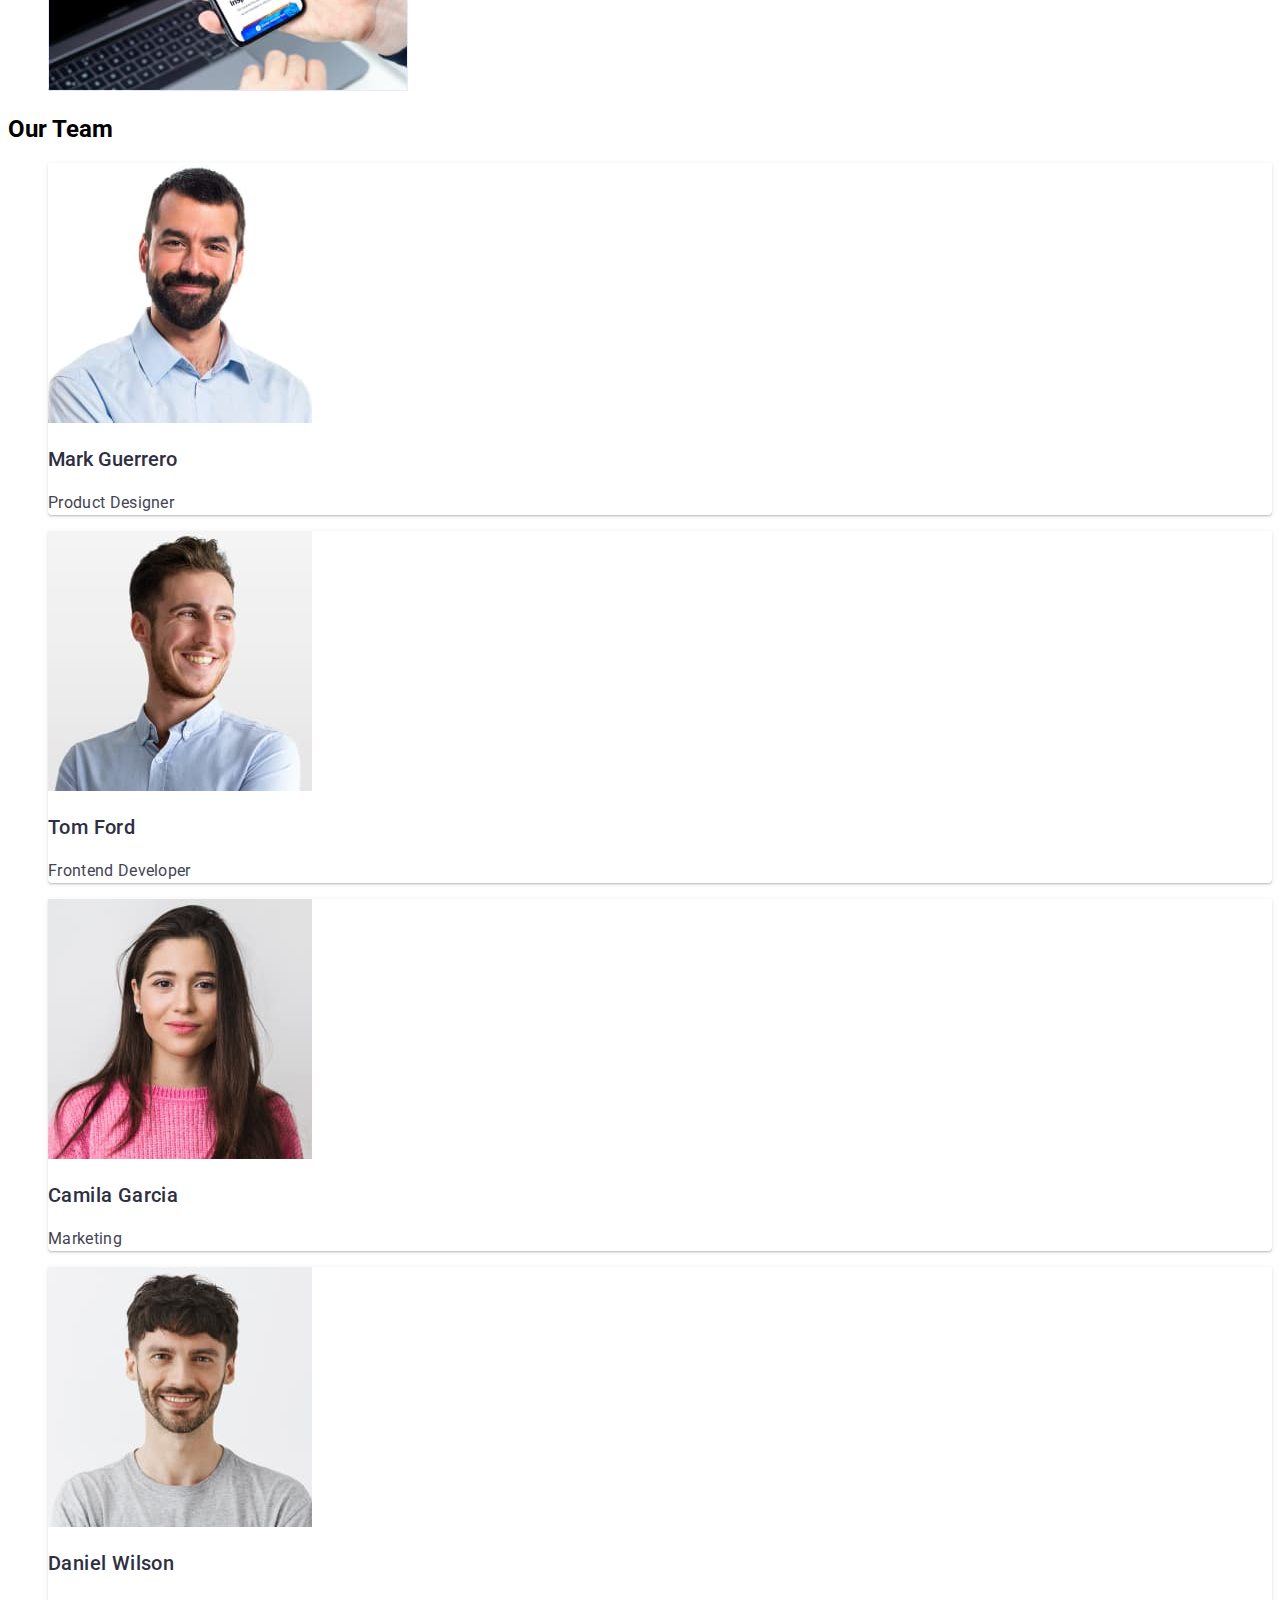
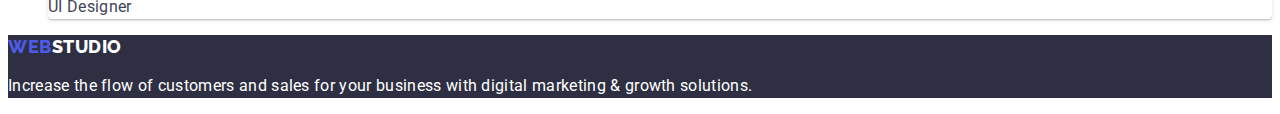
==== commit 08f0e444: "b" ====
--- a/index.html
+++ b/index.html
@@ -57,32 +57,32 @@
       <!-- /Hero-section -->
 
       <!-- Section-2 -->
-      <section class="section-2">
-        <ul class="section-2 list">
-          <li class="section-2-item">
-            <h3 class="section-2-title">Strategy</h3>
-            <p class="section-2-text">
+      <section class="about">
+        <ul class="about list">
+          <li class="about-item">
+            <h3 class="about-title">Strategy</h3>
+            <p class="about-text">
               Our goal is to identify the business problem to walk away with the
               perfect and creative solution.
             </p>
           </li>
-          <li class="section-2-item">
-            <h3 class="section-2-title">Punctuality</h3>
-            <p class="section-2-text">
+          <li class="about-item">
+            <h3 class="about-title">Punctuality</h3>
+            <p class="about-text">
               Bring the key message to the brand's audience for the best price
               within the shortest possible time.
             </p>
           </li>
-          <li class="section-2-item">
-            <h3 class="section-2-title">Diligence</h3>
-            <p class="section-2-text">
+          <li class="about-item">
+            <h3 class="about-title">Diligence</h3>
+            <p class="about-text">
               Research and confirm brands that present the strongest digital
               growth opportunities and minimize risk.
             </p>
           </li>
-          <li class="section-2-item">
-            <h3 class="section-2-title">Technologies</h3>
-            <p class="section-2-text">
+          <li class="about-item">
+            <h3 class="about-title">Technologies</h3>
+            <p class="about-text">
               Design practice focused on digital experiences. We bring forth a
               deep passion for problem-solving.
             </p>
@@ -92,9 +92,9 @@
       <!-- /Section-2 -->
 
       <!-- Section-3 -->
-      <section class="section-3">
-        <h2 class="section-3-doing">What are we doing</h2>
-        <ul class="section-3 list">
+      <section class="section-doing">
+        <h2 class="section-doing-doing">What are we doing</h2>
+        <ul class="section-doing list">
           <li>
             <img
               src="./images/about-img-1.jpg.jpg"
@@ -125,7 +125,7 @@
 
       <!-- Section-4 Our team -->
       <section class="Our-team">
-        <h2 class="our-team-team">Our Team</h2>
+        <h2 class="our-tam-team">Our Team</h2>
         <ul class="Our-team list">
           <li class="our-team-background">
             <img
@@ -133,7 +133,7 @@
               alt="our team"
               width="264"
             />
-            <h3 class="our-team-name-1">Mark Guerrero</h3>
+            <h3 class="our-team-name-first">Mark Guerrero</h3>
             <p class="our-team-job">Product Designer</p>
           </li>
           <li class="our-team-background">
@@ -142,7 +142,7 @@
               alt="our team"
               width="264"
             />
-            <h3 class="our-team-name-2">Tom Ford</h3>
+            <h3 class="our-team-name-sec">Tom Ford</h3>
             <p class="our-team-job">Frontend Developer</p>
           </li>
           <li class="our-team-background">
@@ -151,7 +151,7 @@
               alt="our team"
               width="264"
             />
-            <h3 class="our-team-name-3">Camila Garcia</h3>
+            <h3 class="our-team-name-third">Camila Garcia</h3>
             <p class="our-team-job">Marketing</p>
           </li>
           <li class="our-team-background">
@@ -160,7 +160,7 @@
               alt="our team"
               width="264"
             />
-            <h3 class="our-team-name-4">Daniel Wilson</h3>
+            <h3 class="our-team-name-vier">Daniel Wilson</h3>
             <p class="our-team-job">UI Designer</p>
           </li>
         </ul>
@@ -168,11 +168,11 @@
       <!-- /Section-4 Our team -->
     </main>
     <!-- Section-5 -->
-    <footer class="section-5">
-      <a href="./portfolio.html" class="logo2 link"
-        >Web<span class="second-logo2 link">Studio</span>
+    <footer class="section-last">
+      <a href="./portfolio.html" class="logo link"
+        >Web<span class="second-logoSecc link">Studio</span>
       </a>
-      <p class="section-5-last">
+      <p class="section-last-last">
         Increase the flow of customers and sales for your business with digital
         marketing & growth solutions.
       </p>
--- a/css/styles.css
+++ b/css/styles.css
@@ -58,7 +58,6 @@
   color: var(--main-title-color4);
 }
 .header-email {
-  font-style: normal;
   font-weight: 400;
   font-size: 16px;
   line-height: 1.5;
@@ -68,8 +67,6 @@
 }
 .header-tel {
   position: absolute;
-
-  font-style: normal;
   font-weight: 400;
   font-size: 16px;
   line-height: 1.5;
@@ -84,7 +81,6 @@
   background-color: var(--main-title-color4);
 }
 .hero-efectiv-sol {
-  font-style: normal;
   font-weight: 700;
   font-size: 56px;
   line-height: 1.2;
@@ -96,7 +92,7 @@
   font-family: "Roboto";
   font-weight: 500;
   font-size: 16px;
-  line-height: 0.7;
+  line-height: 1.5;
   display: flex;
   align-items: center;
   letter-spacing: 0.04em;
@@ -106,24 +102,23 @@
   border-radius: 4px;
 }
 /* section 2 */
-.section-2 {
-  list-style: none;
-}
-.section-2-hidden {
-}
-.section-2-list {
-}
-.section-2-item {
-}
-.section-2-title {
-  font-weight: 500;
-  font-size: 20px;
-  line-height: 1.2;
-  letter-spacing: 0.02em;
-  color: var(--main-title-color4);
-}
-.section-2-text {
-  font-weight: 400;
+.about {
+  list-style: none;
+}
+.about-hidden {
+}
+.about-list {
+}
+.about-item {
+}
+.about-title {
+  font-weight: 500;
+  font-size: 20px;
+  line-height: 1.2;
+  letter-spacing: 0.02em;
+  color: var(--main-title-color4);
+}
+.about-text {
   font-size: 16px;
   line-height: 1.5;
   letter-spacing: 0.02em;
@@ -131,16 +126,16 @@
 }
 /*section 2*/
 /* section 3 */
-.section-3-doing {
-  font-family: "Roboto";
-  font-style: normal;
+.section-doing {
+}
+.section-doing-doing {
   font-weight: 700;
   font-size: 36px;
   line-height: 1.1;
   letter-spacing: 0.02em;
-  text-transform: capitalize;
-  color: var(--main-title-color4);
-}
+  color: var(--main-title-color4);
+}
+
 /* section 3 */
 
 /* section 4 */
@@ -153,72 +148,60 @@
     0px 1px 1px rgba(46, 47, 66, 0.16), 0px 2px 1px rgba(46, 47, 66, 0.08);
   border-radius: 0px 0px 4px 4px;
 }
-.our-team-name-1 {
-  font-family: "Roboto";
-  font-style: normal;
-  font-weight: 500;
-  font-size: 20px;
-
-  line-height: 1.2;
-  color: var(--main-title-color4);
-}
-.our-team-name-2 {
-  font-family: "Roboto";
-  font-style: normal;
-  font-weight: 500;
-  font-size: 20px;
-  line-height: 1.2;
-
-  color: var(--main-title-color4);
-}
-.our-team-name-3 {
-  font-family: "Roboto";
-  font-style: normal;
-  font-weight: 500;
-  font-size: 20px;
-  line-height: 1.2;
-  color: var(--main-title-color4);
-}
-.our-team-name-4 {
-  font-family: "Roboto";
-  font-style: normal;
-  font-weight: 500;
-  font-size: 20px;
-  line-height: 1.2;
-  color: var(--main-title-color4);
-}
-.our-team-team {
-  font-family: "Roboto";
-  font-style: normal;
-  font-weight: 700;
-  font-size: 36px;
-  font-weight: 400;
-  font-size: 16px;
-  line-height: 1.5;
-  color: var(--main-title-color2);
-}
-
+
+.our-team-name-sec {
+  font-weight: 500;
+  font-size: 20px;
+  line-height: 1.2;
+  letter-spacing: 0.02em;
+  color: var(--main-title-color4);
+}
+.our-team-name-third {
+  font-weight: 500;
+  font-size: 20px;
+  line-height: 1.2;
+  letter-spacing: 0.02em;
+  color: var(--main-title-color4);
+}
+.our-team-name-vier {
+  font-weight: 500;
+  font-size: 20px;
+  line-height: 1.2;
+  letter-spacing: 0.02em;
+  color: var(--main-title-color4);
+}
+
+.our-team-name-first {
+  font-weight: 500;
+  font-size: 20px;
+  line-height: 1.2;
+  color: var(--main-title-color4);
+}
+.our-team-job {
+  font-weight: 400;
+  font-size: 16px;
+  line-height: 1.5;
+  letter-spacing: 0.02em;
+
+  color: var(--main-title-color2);
+}
 /* sectoin 4 */
 
 /* section 5 */
-.section-5 {
+.section-last {
   background-color: var(--main-title-color4);
 }
 
-.section-5-last {
-  font-family: "Roboto";
-  font-style: normal;
-  font-weight: 400;
-  font-size: 16px;
-  line-height: 1.5;
-
-  letter-spacing: 0.02em;
-
-  color: var(--main-title-color);
-}
-.logo2 {
-  font-family: "Raleway";
-  font-style: normal;
+.section-last-last {
+  font-weight: 400;
+  font-size: 16px;
+  line-height: 1.5;
+
+  letter-spacing: 0.02em;
+
+  color: var(--main-title-color);
+}
+.logoSec {
   font-weight: 800;
   font-size: 18px;
   line-height: 1.17;
@@ -230,7 +213,133 @@
 .link {
   text-decoration: none;
 }
-.second-logo2 {
+.second-logoSecc {
   color: var(--main-title-color);
 }
 /* section 5 */
+
+/* 2 етап */
+.element.style {
+  font-style: normal;
+}
+
+.link2 {
+  text-decoration: none;
+}
+.list2 {
+  list-style: none;
+}
+
+/* Header */
+.logovier {
+  font-family: "Raleway";
+  font-weight: 800;
+  font-size: 18px;
+  line-height: 1.3;
+  letter-spacing: 0.03em;
+  text-transform: uppercase;
+  list-style: none;
+  text-decoration: none;
+  font-style: normal;
+
+  color: var(--main-title-color3);
+}
+
+.second-logovier {
+  color: var(--main-title-color4);
+}
+
+.header-navigationsec {
+}
+
+.header-item2 {
+}
+.header-link2 {
+  font-style: normal;
+  font-weight: 500;
+  font-size: 16px;
+  line-height: 1.5;
+  color: var(--main-title-color2);
+}
+.header-email {
+  font-size: 16px;
+  line-height: 1.5;
+  color: var(--main-title-color4);
+}
+
+.header-tel {
+  font-style: normal;
+  font-size: 16px;
+  line-height: 1.5;
+
+  color: var(--main-title-color4);
+}
+
+/* Section 2 */
+
+.portfolio-sect-2 {
+}
+.portfolio-sect-2-navigation {
+}
+.portfolio-sect-2-list {
+  font-style: normal;
+  font-weight: 500;
+  font-size: 16px;
+  line-height: 1.5;
+  background-color: var(--main-title-color3);
+  color: var(--main-title-color);
+}
+.portfolio-sect-2-list2 {
+  font-style: normal;
+  font-weight: 500;
+  font-size: 16px;
+  line-height: 1.5;
+  color: var(--main-title-color3);
+}
+/* section3 */
+.about3 {
+}
+.about3-navigation {
+}
+.about3-list {
+}
+.about3-title {
+  font-style: normal;
+  font-weight: 500;
+  font-size: 20px;
+  line-height: 1.2;
+  color: var(--main-title-color2);
+}
+.about3-text {
+  font-style: normal;
+  font-weight: 400;
+  font-size: 16px;
+  line-height: 1.5;
+  color: var(--main-title-color4);
+}
+.logo3 {
+  font-family: "Raleway";
+  font-style: normal;
+  text-transform: uppercase;
+  list-style: none;
+  text-decoration: none;
+  font-weight: 800;
+  font-size: 18px;
+  line-height: 1.17;
+  color: var(--main-title-color3);
+}
+
+.second-logo3 {
+  color: var(--main-title-color);
+}
+
+.section-5-last2 {
+  font-style: normal;
+  font-weight: 400;
+  font-size: 16px;
+  line-height: 1.5;
+  color: var(--main-title-color);
+}
+.section-last {
+  background-color: var(--main-title-color4);
+}
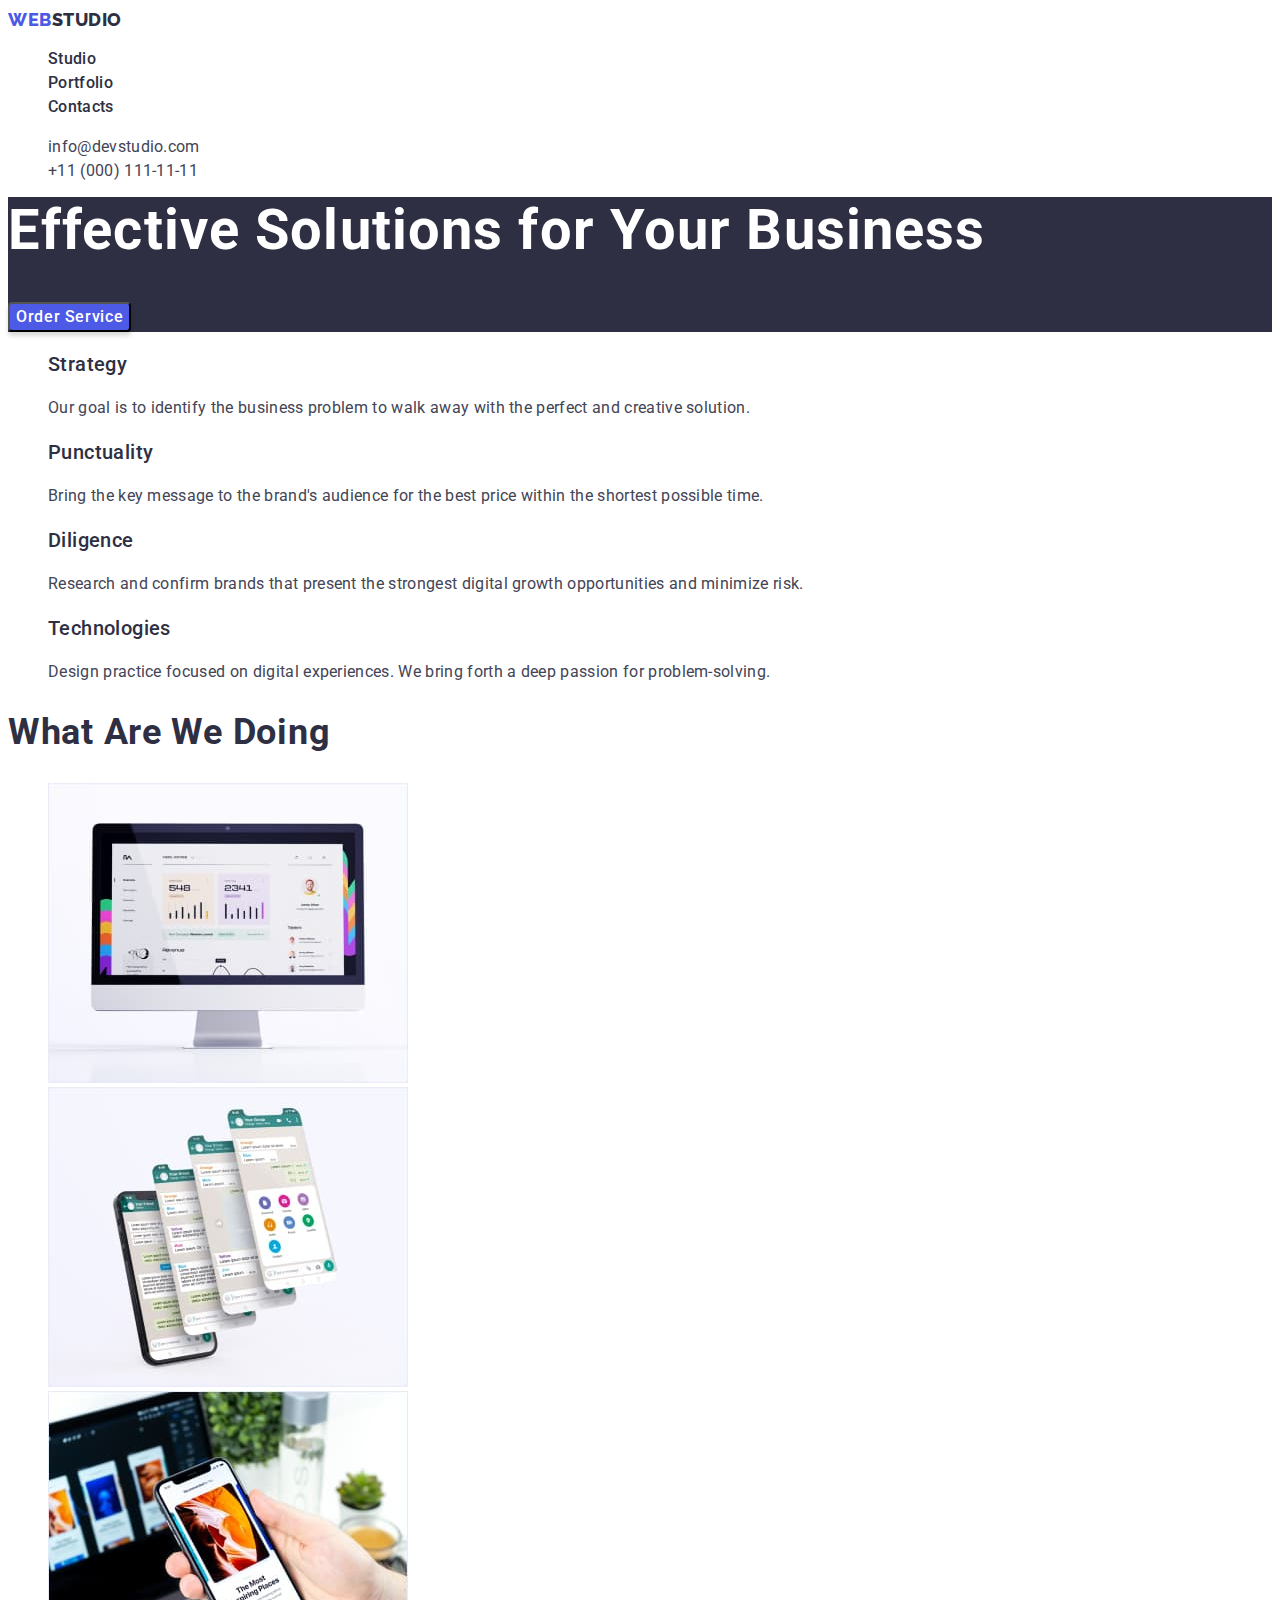
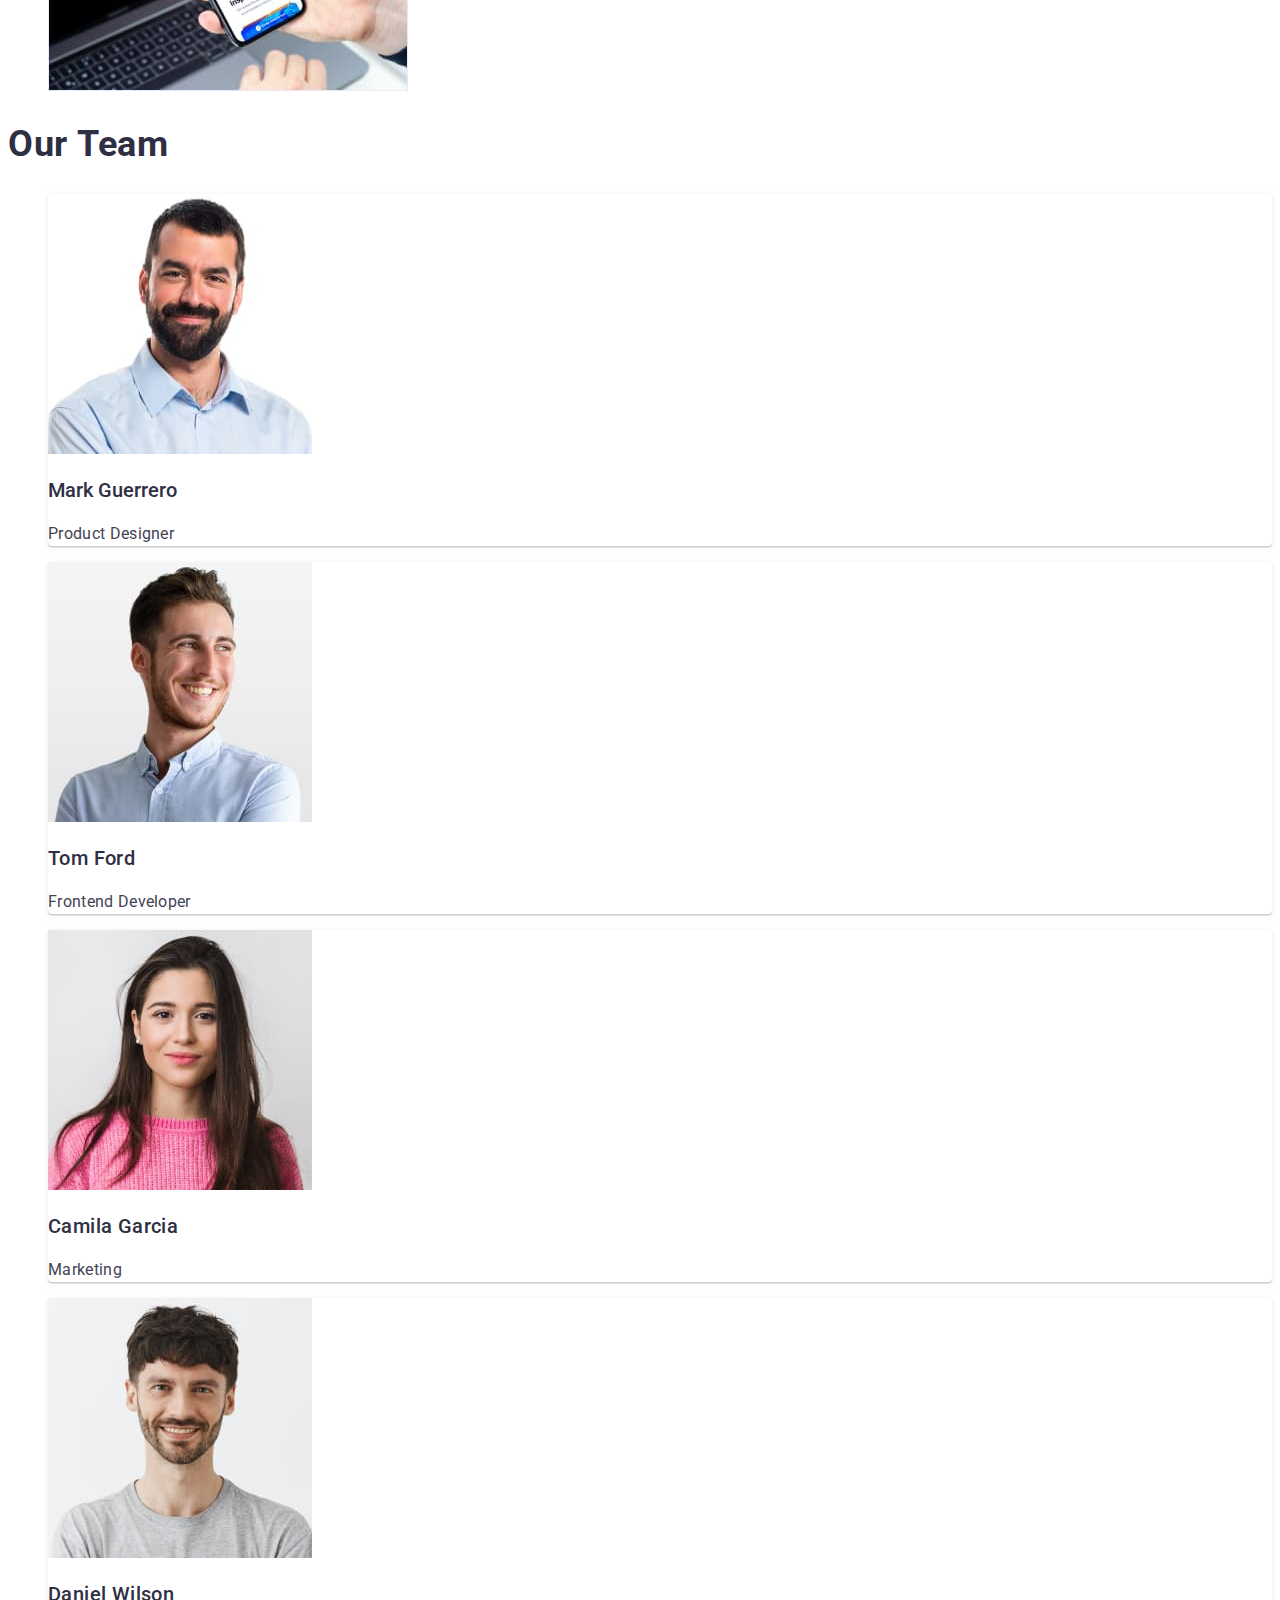
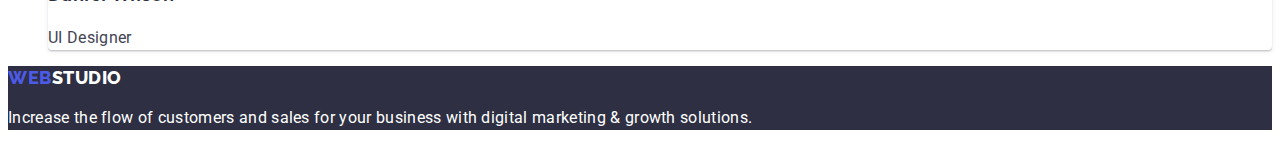
==== commit 2460bc3f: "d" ====
--- a/index.html
+++ b/index.html
@@ -36,12 +36,12 @@
       <address style="font-style: normal">
         <ul class="header-list list">
           <li>
-            <a href="mailto:info@devstudio.com" class="header-email list link"
+            <a href="mailto:info@devstudio.com" class="header-email link"
               >info@devstudio.com</a
             >
           </li>
           <li>
-            <a href="tel:+110001111111" class="header-tel list link"
+            <a href="tel:+110001111111" class="header-tel link"
               >+11 (000) 111-11-11</a
             >
           </li>
@@ -56,7 +56,7 @@
       </section>
       <!-- /Hero-section -->
 
-      <!-- Section-2 -->
+      <!-- Section-about -->
       <section class="about">
         <ul class="about list">
           <li class="about-item">
@@ -89,9 +89,9 @@
           </li>
         </ul>
       </section>
-      <!-- /Section-2 -->
+      <!-- /Section-about -->
 
-      <!-- Section-3 -->
+      <!-- Section-doing-->
       <section class="section-doing">
         <h2 class="section-doing-doing">What are we doing</h2>
         <ul class="section-doing list">
@@ -121,9 +121,9 @@
           </li>
         </ul>
       </section>
-      <!-- /Section-3 -->
+      <!-- /Section-doing -->
 
-      <!-- Section-4 Our team -->
+      <!-- Section-Our team -->
       <section class="Our-team">
         <h2 class="our-tam-team">Our Team</h2>
         <ul class="Our-team list">
@@ -165,9 +165,9 @@
           </li>
         </ul>
       </section>
-      <!-- /Section-4 Our team -->
+      <!-- /Section-Our team -->
     </main>
-    <!-- Section-5 -->
+    <!-- Section-last -->
     <footer class="section-last">
       <a href="./portfolio.html" class="logo link"
         >Web<span class="second-logoSecc link">Studio</span>
@@ -177,6 +177,6 @@
         marketing & growth solutions.
       </p>
     </footer>
-    <!-- /Section-5 -->
+    <!-- /Section-last -->
   </body>
 </html>
--- a/css/styles.css
+++ b/css/styles.css
@@ -16,6 +16,7 @@
   --main-title-color2: #434455;
   --main-title-color3: #4d5ae5;
   --main-title-color4: #2e2f42;
+  --main-title-color5: #404bbf;
 }
 .list {
   list-style: none;
@@ -57,6 +58,11 @@
   letter-spacing: 0.02em;
   color: var(--main-title-color4);
 }
+.header-link:hover,
+.header-link:focus {
+  color: var(--main-title-color3);
+}
+
 .header-email {
   font-weight: 400;
   font-size: 16px;
@@ -74,6 +80,12 @@
   letter-spacing: 0.02em;
 
   color: var(--main-title-color2);
+}
+.header-email:hover,
+.header-tel:hover,
+.header-email:focus,
+.header-tel:focus {
+  color: var(--main-title-color3);
 }
 /* Header */
 /* hero*/
@@ -101,7 +113,11 @@
   box-shadow: 0px 4px 4px rgba(0, 0, 0, 0.15);
   border-radius: 4px;
 }
-/* section 2 */
+.hero-btn:focus,
+.hero-btn:hover {
+  color: var(--main-title-color5);
+}
+/* section about */
 .about {
   list-style: none;
 }
@@ -124,8 +140,8 @@
   letter-spacing: 0.02em;
   color: var(--main-title-color2);
 }
-/*section 2*/
-/* section 3 */
+/*section about*/
+/* section doing */
 .section-doing {
 }
 .section-doing-doing {
@@ -134,11 +150,12 @@
   line-height: 1.1;
   letter-spacing: 0.02em;
   color: var(--main-title-color4);
-}
-
-/* section 3 */
-
-/* section 4 */
+  text-transform: capitalize;
+}
+
+/* section doing */
+
+/* section Our team */
 .Our-team {
 }
 .our-team-background {
@@ -148,7 +165,15 @@
     0px 1px 1px rgba(46, 47, 66, 0.16), 0px 2px 1px rgba(46, 47, 66, 0.08);
   border-radius: 0px 0px 4px 4px;
 }
-
+.our-tam-team {
+  font-weight: 700;
+  font-size: 36px;
+  line-height: 1.1;
+  letter-spacing: 0.02em;
+  text-transform: capitalize;
+
+  color: var(--main-title-color4);
+}
 .our-team-name-sec {
   font-weight: 500;
   font-size: 20px;
@@ -185,9 +210,9 @@
 
   color: var(--main-title-color2);
 }
-/* sectoin 4 */
-
-/* section 5 */
+/* sectoin Our team */
+
+/* section last */
 .section-last {
   background-color: var(--main-title-color4);
 }
@@ -216,7 +241,7 @@
 .second-logoSecc {
   color: var(--main-title-color);
 }
-/* section 5 */
+/* section last */
 
 /* 2 етап */
 .element.style {
@@ -261,27 +286,43 @@
   line-height: 1.5;
   color: var(--main-title-color2);
 }
-.header-email {
-  font-size: 16px;
-  line-height: 1.5;
-  color: var(--main-title-color4);
-}
-
-.header-tel {
-  font-style: normal;
-  font-size: 16px;
-  line-height: 1.5;
-
-  color: var(--main-title-color4);
-}
-
-/* Section 2 */
-
-.portfolio-sect-2 {
-}
-.portfolio-sect-2-navigation {
-}
-.portfolio-sect-2-list {
+.header-link2:hover {
+  color: var(--main-title-color3);
+}
+
+.header-emaill {
+  font-weight: 400;
+  font-size: 16px;
+  line-height: 1.5;
+  color: var(--main-title-color4);
+  letter-spacing: 0.02em;
+}
+.header-emaill:hover {
+  color: var(--main-title-color3);
+}
+.header-tell {
+  font-weight: 400;
+  font-size: 16px;
+  line-height: 1.5;
+
+  letter-spacing: 0.02em;
+
+  color: var(--main-title-color2);
+}
+.header-emaill:hover,
+.header-emaill:focus,
+.header-tell:hover,
+.header-tell:focus {
+  color: var(--main-title-color3);
+}
+
+/* Section menu Nav */
+.portfolio-menu-Nav-2 {
+}
+.portfolio-navigation {
+}
+
+.portfolio-menu-list {
   font-style: normal;
   font-weight: 500;
   font-size: 16px;
@@ -289,35 +330,41 @@
   background-color: var(--main-title-color3);
   color: var(--main-title-color);
 }
-.portfolio-sect-2-list2 {
-  font-style: normal;
-  font-weight: 500;
-  font-size: 16px;
-  line-height: 1.5;
-  color: var(--main-title-color3);
-}
-/* section3 */
-.about3 {
-}
-.about3-navigation {
-}
-.about3-list {
-}
-.about3-title {
-  font-style: normal;
-  font-weight: 500;
-  font-size: 20px;
-  line-height: 1.2;
-  color: var(--main-title-color2);
-}
-.about3-text {
-  font-style: normal;
-  font-weight: 400;
-  font-size: 16px;
-  line-height: 1.5;
-  color: var(--main-title-color4);
-}
-.logo3 {
+.portfolio-menu-list2 {
+  font-style: normal;
+  font-weight: 500;
+  font-size: 16px;
+  line-height: 1.5;
+  color: var(--main-title-color3);
+}
+
+/* Project */
+
+.Project {
+}
+.Project-list2 {
+  list-style: none;
+}
+.Project-title {
+  font-weight: 500;
+  font-size: 20px;
+  line-height: 1.2;
+  color: var(--main-title-color2);
+}
+.Project-text {
+  font-weight: 400;
+  font-size: 16px;
+  line-height: 1.5;
+  color: var(--main-title-color4);
+}
+/* /Project */
+
+/* Logo and Text */
+
+.Logo {
+  background-color: var(--main-title-color4);
+}
+.Logo-link {
   font-family: "Raleway";
   font-style: normal;
   text-transform: uppercase;
@@ -328,18 +375,17 @@
   line-height: 1.17;
   color: var(--main-title-color3);
 }
-
-.second-logo3 {
-  color: var(--main-title-color);
-}
-
-.section-5-last2 {
-  font-style: normal;
-  font-weight: 400;
-  font-size: 16px;
-  line-height: 1.5;
-  color: var(--main-title-color);
-}
-.section-last {
-  background-color: var(--main-title-color4);
-}
+.second-Logo {
+  color: var(--main-title-color);
+}
+.link {
+}
+.Text {
+  font-style: normal;
+  font-weight: 400;
+  font-size: 16px;
+  line-height: 1.5;
+  color: var(--main-title-color);
+}
+
+/* /Logo and Text */
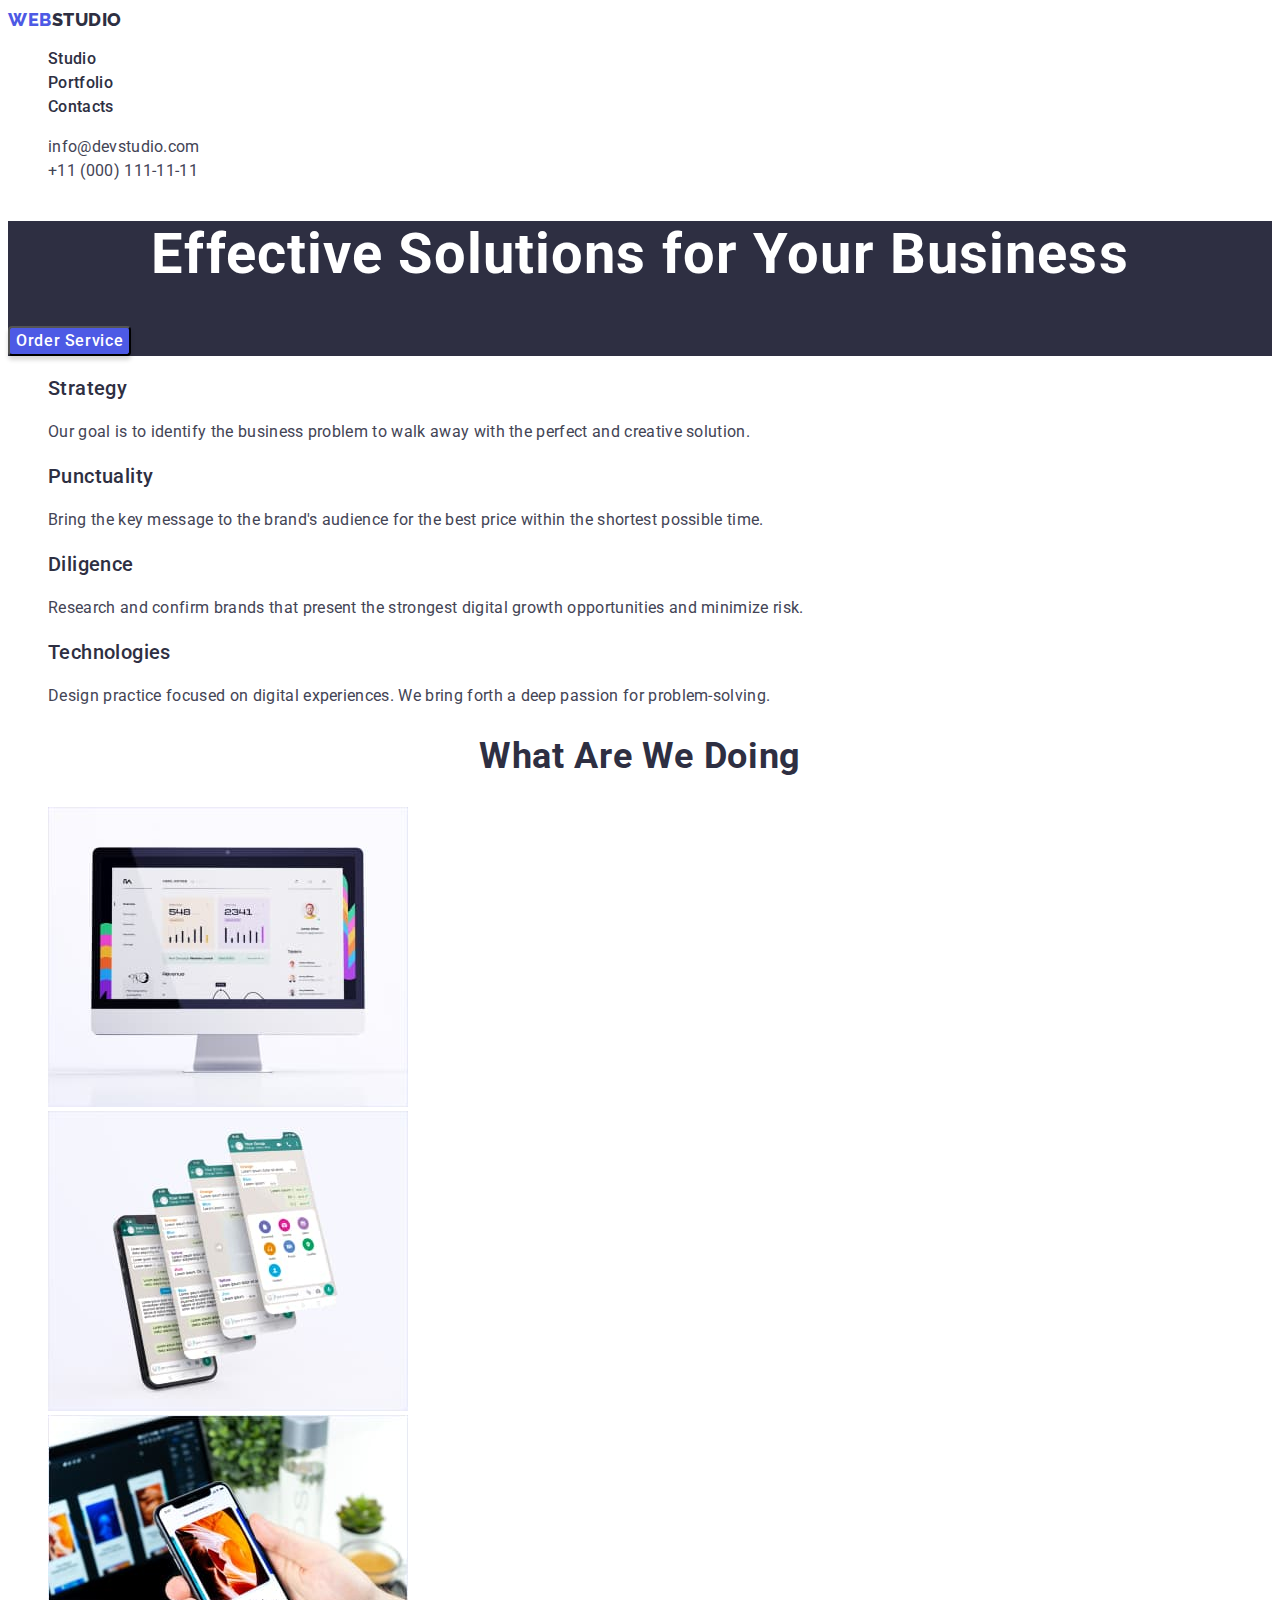
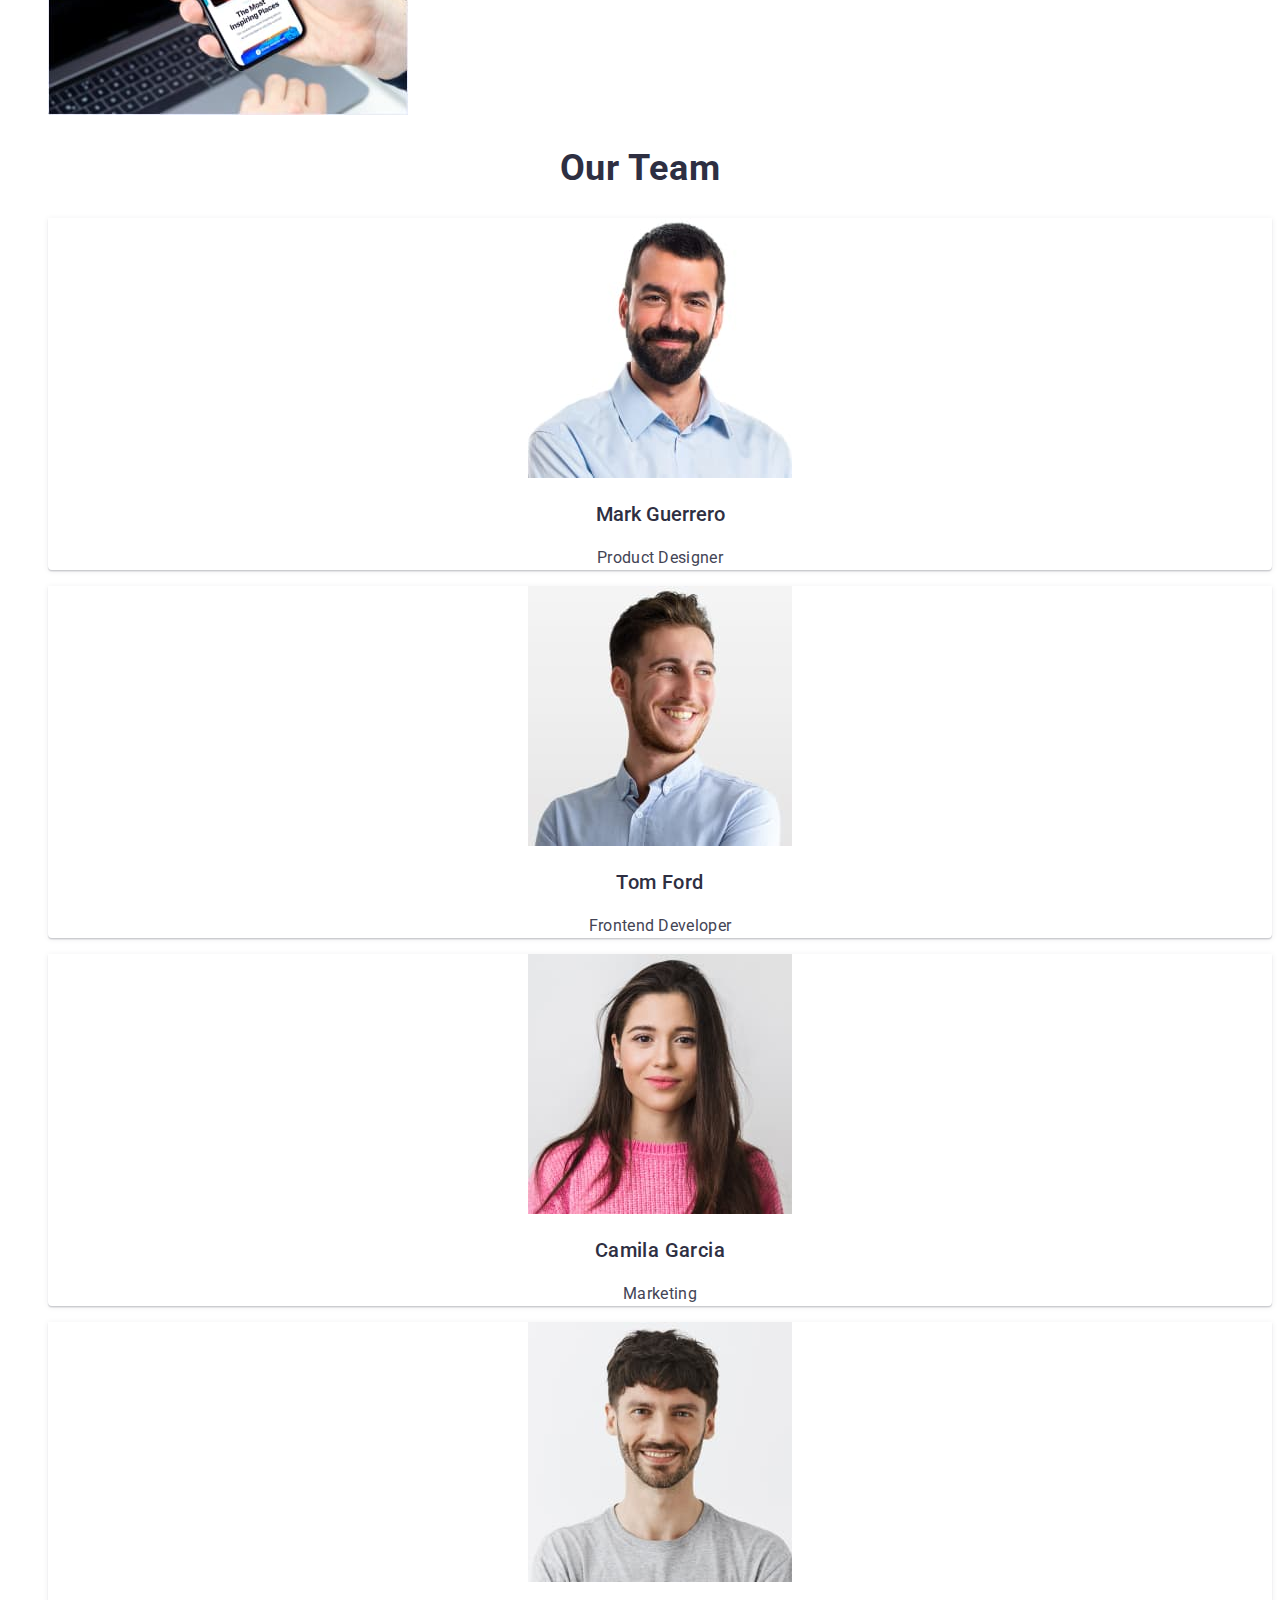
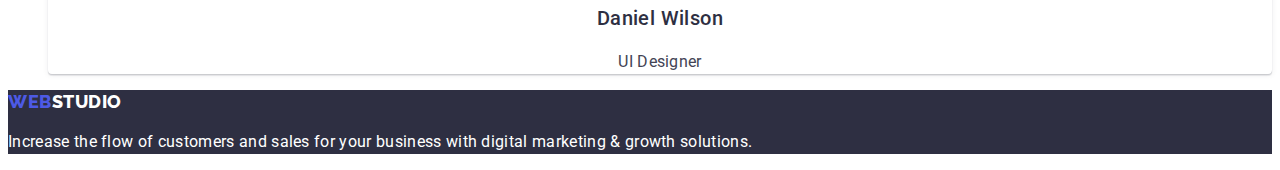
==== commit 50d4159c: "s" ====
--- a/index.html
+++ b/index.html
@@ -33,7 +33,7 @@
           </li>
         </ul>
       </nav>
-      <address style="font-style: normal">
+      <address class="header-address">
         <ul class="header-list list">
           <li>
             <a href="mailto:info@devstudio.com" class="header-email link"
--- a/css/styles.css
+++ b/css/styles.css
@@ -34,7 +34,7 @@
 }
 .logo {
   font-family: "Raleway";
-  font-style: normal;
+
   font-weight: 800;
   font-size: 18px;
   line-height: 1.3;
@@ -64,7 +64,6 @@
 }
 
 .header-email {
-  font-weight: 400;
   font-size: 16px;
   line-height: 1.5;
 
@@ -72,8 +71,6 @@
   color: var(--main-title-color2);
 }
 .header-tel {
-  position: absolute;
-  font-weight: 400;
   font-size: 16px;
   line-height: 1.5;
 
@@ -93,10 +90,9 @@
   background-color: var(--main-title-color4);
 }
 .hero-efectiv-sol {
-  font-weight: 700;
   font-size: 56px;
   line-height: 1.2;
-  text-align: left;
+  text-align: center;
   letter-spacing: 0.02em;
   color: var(--main-title-color);
 }
@@ -105,7 +101,7 @@
   font-weight: 500;
   font-size: 16px;
   line-height: 1.5;
-  display: flex;
+
   align-items: center;
   letter-spacing: 0.04em;
   color: var(--main-title-color);
@@ -145,7 +141,7 @@
 .section-doing {
 }
 .section-doing-doing {
-  font-weight: 700;
+  text-align: center;
   font-size: 36px;
   line-height: 1.1;
   letter-spacing: 0.02em;
@@ -159,6 +155,7 @@
 .Our-team {
 }
 .our-team-background {
+  text-align: center;
   background-color: var(--main-title-color);
   background: var(--main-title-color);
   box-shadow: 0px 1px 6px rgba(46, 47, 66, 0.08),
@@ -166,7 +163,7 @@
   border-radius: 0px 0px 4px 4px;
 }
 .our-tam-team {
-  font-weight: 700;
+  text-align: center;
   font-size: 36px;
   line-height: 1.1;
   letter-spacing: 0.02em;
@@ -203,7 +200,6 @@
   color: var(--main-title-color4);
 }
 .our-team-job {
-  font-weight: 400;
   font-size: 16px;
   line-height: 1.5;
   letter-spacing: 0.02em;
@@ -218,7 +214,6 @@
 }
 
 .section-last-last {
-  font-weight: 400;
   font-size: 16px;
   line-height: 1.5;
 
@@ -269,7 +264,9 @@
 
   color: var(--main-title-color3);
 }
-
+.header-address {
+  font-style: normal;
+}
 .second-logovier {
   color: var(--main-title-color4);
 }
@@ -286,22 +283,24 @@
   line-height: 1.5;
   color: var(--main-title-color2);
 }
-.header-link2:hover {
+.header-link2:hover,
+.header-link2:focus {
   color: var(--main-title-color3);
 }
 
 .header-emaill {
-  font-weight: 400;
-  font-size: 16px;
-  line-height: 1.5;
-  color: var(--main-title-color4);
-  letter-spacing: 0.02em;
-}
-.header-emaill:hover {
-  color: var(--main-title-color3);
+  font-size: 16px;
+  line-height: 1.5;
+  color: var(--main-title-color4);
+  letter-spacing: 0.02em;
+}
+.header-emaill:hover,
+.header-tell:hover,
+.header-emaill:focus,
+.header-tell:focus {
+  color: var(--main-title-color5);
 }
 .header-tell {
-  font-weight: 400;
   font-size: 16px;
   line-height: 1.5;
 
@@ -382,7 +381,7 @@
 }
 .Text {
   font-style: normal;
-  font-weight: 400;
+
   font-size: 16px;
   line-height: 1.5;
   color: var(--main-title-color);
